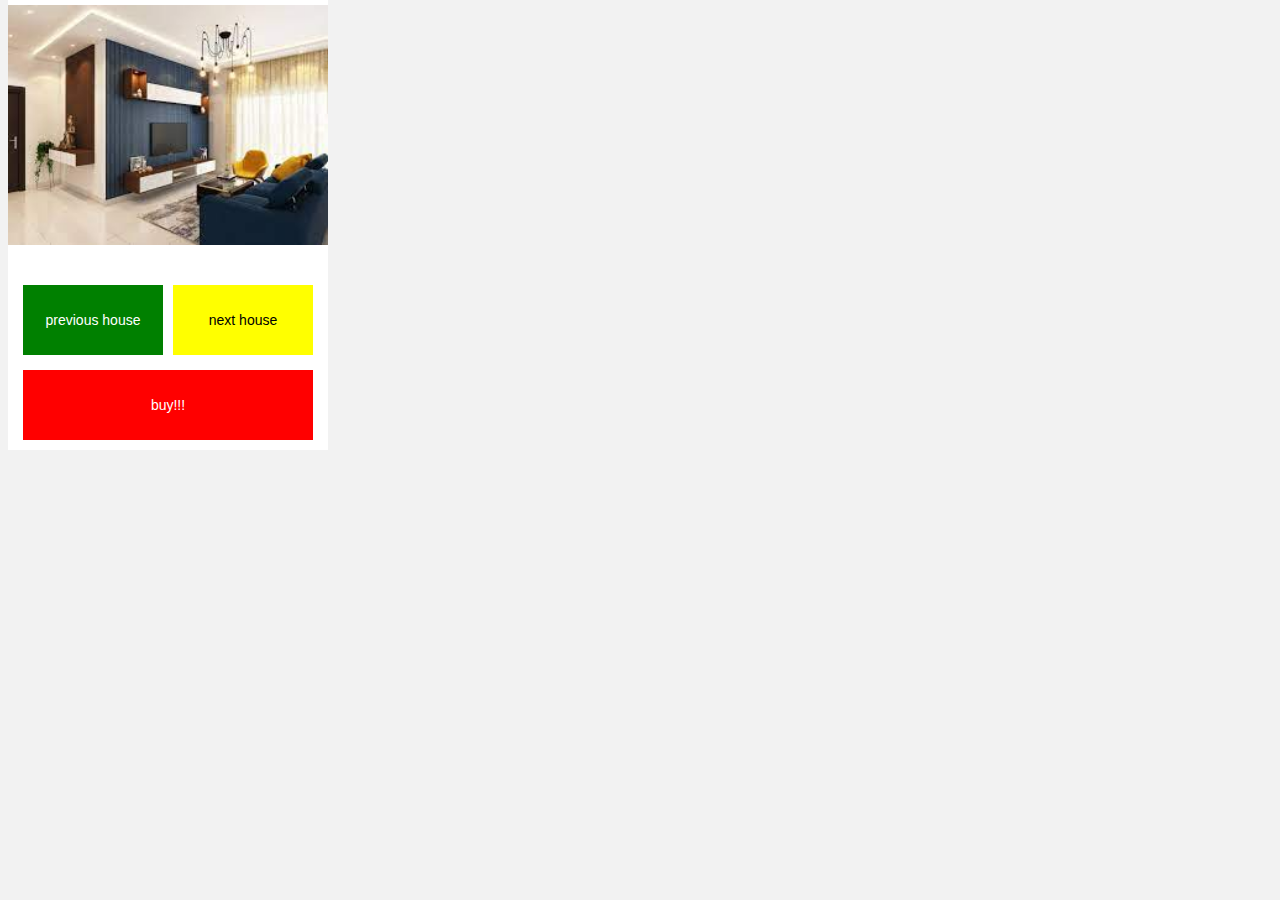
==== applab-intro/index.html @ 38f41762 "temp" ====
<html>
  <head>
    <title>my-app</title>
    <meta charset="utf-8" />
    <meta name="viewport" content="width=device-width, initial-scale=1">
    <link rel="preload" href="applab/fontawesome-webfont.woff2" as="font">
    <script src="https://code.jquery.com/jquery-1.12.1.min.js"></script>
    <script>
      function setExportConfig(config) { window.EXPORT_OPTIONS = config; }
    </script>
    <script src="https://studio.code.org/projects/applab/wfHiP-EabQRfFPbTSCujyqYEzjiAY7QvDiDuozfQ0R0/export_config?script_call=setExportConfig"></script>
    <script src="applab/applab-api.js"></script>
    <script src="https://www.google.com/jsapi"></script>
    <link rel="stylesheet" href="applab/applab.css">
    <link rel="stylesheet" href="style.css">
  </head>
  <body>
    <div id="divApplab" class="appModern running" tabindex="1" style="width: 320px; height: 450px; display: block;"><div class="screen" tabindex="1" data-theme="classic" id="screen3" style="display: block; height: 450px; width: 320px; left: 0px; top: 0px; position: absolute; z-index: 0; background-color: rgb(255, 255, 255);"><img src="assets/download-4.jpg" data-canonical-image-url="assets/download-4.jpg" data-image-type="file" data-object-fit="contain" id="image1" style="height: 250px; width: 320px; border-style: solid; border-width: 0px; border-color: rgb(0, 0, 0); border-radius: 0px; position: absolute; left: -2.22045e-16px; top: 0px; margin: 0px; object-fit: contain; font-family: &quot;object-fit: contain;&quot;;"><button id="buttonLeft3" style="padding: 0px; margin: 0px; border-style: solid; height: 70px; width: 140px; background-color: green; color: rgb(255, 255, 255); border-color: rgb(0, 0, 0); border-radius: 0px; border-width: 0px; font-family: &quot;Comic Sans MS&quot;, cursive, sans-serif; font-size: 14px; position: absolute; left: 15px; top: 285px;">previous house</button><button id="buttonRight3" style="padding: 0px; margin: 0px; border-style: solid; height: 70px; width: 140px; background-color: yellow; color: black; border-color: rgb(0, 0, 0); border-radius: 0px; border-width: 0px; font-family: &quot;Comic Sans MS&quot;, cursive, sans-serif; font-size: 14px; position: absolute; left: 165px; top: 285px;">next house</button><button id="buttonSuccess3" style="padding: 0px; margin: 0px; border-style: solid; height: 70px; width: 290px; background-color: red; color: rgb(255, 255, 255); border-color: rgb(0, 0, 0); border-radius: 0px; border-width: 0px; font-family: &quot;Comic Sans MS&quot;, cursive, sans-serif; font-size: 14px; position: absolute; left: 15px; top: 370px;">buy!!!</button></div><div class="screen" tabindex="1" data-theme="classic" id="screensuccess" style="height: 450px; width: 320px; left: 0px; top: 0px; position: absolute; z-index: 0; background-color: rgb(255, 255, 255); display: none;"><label style="margin: 0px; line-height: 1; overflow: hidden; overflow-wrap: break-word; max-width: 320px; border-style: solid; text-rendering: optimizespeed; color: rgb(51, 51, 51); background-color: rgba(0, 0, 0, 0); border-color: rgb(153, 153, 153); border-radius: 0px; border-width: 0px; font-family: &quot;Comic Sans MS&quot;, cursive, sans-serif; padding: 2px; width: 300px; height: 220px; position: absolute; left: 15px; top: 85px; font-size: 100px;" id="label1">nice house</label><label style="margin: 0px; line-height: 1; overflow: hidden; overflow-wrap: break-word; max-width: 320px; border-style: solid; text-rendering: optimizespeed; color: rgb(51, 51, 51); background-color: rgba(0, 0, 0, 0); border-color: rgb(153, 153, 153); border-radius: 0px; border-width: 0px; font-family: &quot;Comic Sans MS&quot;, cursive, sans-serif; font-size: 14px; padding: 2px; width: 150px; height: 20px; position: absolute; left: 25px; top: 305px;" id="label2">pls pay 100000 dollars</label><button id="buttonRestart" style="padding: 0px; margin: 0px; border-style: solid; height: 40px; width: 115px; background-color: white; color: grey; border-color: rgb(0, 0, 0); border-radius: 0px; border-width: 0px; font-family: &quot;Comic Sans MS&quot;, cursive, sans-serif; position: absolute; left: 25px; top: 360px; text-align: center; font-size: 10px;">try again</button></div><div class="screen" tabindex="1" data-theme="classic" id="screen1" style="display: none; height: 450px; width: 320px; left: 0px; top: 0px; position: absolute; z-index: 0; background-color: rgb(255, 255, 255);"><img src="assets/download-3.jpg" data-canonical-image-url="assets/download-3.jpg" data-image-type="file" data-object-fit="contain" id="image2" style="height: 250px; width: 320px; border-style: solid; border-width: 0px; border-color: rgb(0, 0, 0); border-radius: 0px; position: absolute; left: -2.22045e-16px; top: 0px; margin: 0px; object-fit: contain; font-family: &quot;object-fit: contain;&quot;;"><button id="buttonLeftt1" style="padding: 0px; margin: 0px; border-style: solid; height: 70px; width: 140px; background-color: green; color: rgb(255, 255, 255); border-color: rgb(0, 0, 0); border-radius: 0px; border-width: 0px; font-family: &quot;Comic Sans MS&quot;, cursive, sans-serif; font-size: 14px; position: absolute; left: 15px; top: 285px;">previous house</button><button id="buttonRightt1" style="padding: 0px; margin: 0px; border-style: solid; height: 70px; width: 140px; background-color: yellow; color: black; border-color: rgb(0, 0, 0); border-radius: 0px; border-width: 0px; font-family: &quot;Comic Sans MS&quot;, cursive, sans-serif; font-size: 14px; position: absolute; left: 165px; top: 285px;">next house</button><button id="buttonSuccess2" style="padding: 0px; margin: 0px; border-style: solid; height: 70px; width: 290px; background-color: red; color: rgb(255, 255, 255); border-color: rgb(0, 0, 0); border-radius: 0px; border-width: 0px; font-family: &quot;Comic Sans MS&quot;, cursive, sans-serif; font-size: 14px; position: absolute; left: 15px; top: 370px;">buy!!!</button></div><div class="screen" tabindex="1" data-theme="classic" id="screen2" style="display: none; height: 450px; width: 320px; left: 0px; top: 0px; position: absolute; z-index: 0; background-color: rgb(255, 255, 255);"><img src="assets/download-3.jpg" data-canonical-image-url="assets/download-3.jpg" data-image-type="file" data-object-fit="contain" id="image3" style="height: 250px; width: 320px; border-style: solid; border-width: 0px; border-color: rgb(0, 0, 0); border-radius: 0px; position: absolute; left: -2.22045e-16px; top: 0px; margin: 0px; object-fit: contain; font-family: &quot;object-fit: contain;&quot;;"><button id="buttonLeft2" style="padding: 0px; margin: 0px; border-style: solid; height: 70px; width: 140px; background-color: green; color: rgb(255, 255, 255); border-color: rgb(0, 0, 0); border-radius: 0px; border-width: 0px; font-family: &quot;Comic Sans MS&quot;, cursive, sans-serif; font-size: 14px; position: absolute; left: 15px; top: 285px;">previous house</button><button id="buttonRight2" style="padding: 0px; margin: 0px; border-style: solid; height: 70px; width: 140px; background-color: yellow; color: black; border-color: rgb(0, 0, 0); border-radius: 0px; border-width: 0px; font-family: &quot;Comic Sans MS&quot;, cursive, sans-serif; font-size: 14px; position: absolute; left: 165px; top: 285px;">next house</button><button id="buttonSuccess1" style="padding: 0px; margin: 0px; border-style: solid; height: 70px; width: 290px; background-color: red; color: rgb(255, 255, 255); border-color: rgb(0, 0, 0); border-radius: 0px; border-width: 0px; font-family: &quot;Comic Sans MS&quot;, cursive, sans-serif; font-size: 14px; position: absolute; left: 15px; top: 370px;">buy!!!</button></div></div>
  </body>
</html>
---- applab-intro/applab/applab.css ----
/* Style the vocab definitions generated by the Markdown Preprocessor */
span.vocab {
  text-decoration: underline;
}

/* Style the visual code blocks generated by Remark */
code.visual-block {
  border: none;
  box-shadow: inset -1px -1px 1px rgba(0, 0, 0, 0.5), inset 1px 1px 1px 0 rgba(255, 255, 255, 0.8);
  color: #000;
}

#ani-gif-preview-wrapper {
  vertical-align: top;
}

#ani-gif-preview {
  display: table-cell;
  background-size: 80px 60px;
  width: 80px;
  height: 60px;
  vertical-align: middle;
  text-align: center;
  border-radius: 12px;
}
#ani-gif-preview #play-button {
  clear: both;
  height: 40px;
  position: relative;
}

/* Place ani-gif next to text for column width 300px or wider. */
@media screen and (min-width: 1051px) {
  #prompt-table.with-ani-gif {
    margin-right: 80px;
    padding-right: 5px;
  }

  #ani-gif-preview-wrapper {
    position: absolute;
    right: 0;
    top: 0;
  }
}
#rotateContainer {
  display: none;
}
@media screen and (orientation: portrait) and (max-device-width: 900px) {
  #rotateContainer {
    display: block;
  }
}

.hide_toolbar_helper {
  position: fixed;
  top: 22px;
  left: 6%;
  color: #000;
  z-index: 1040;
  padding: 20px 40px 20px 20px;
  max-width: 40%;
  border-radius: 5px;
  background: #fff;
  border: 1px solid #000;
}
.hide_toolbar_helper em {
  font-size: 70%;
  font-family: inherit;
}
.hide_toolbar_helper p {
  font-size: 16px;
  margin-bottom: 0;
}

.hide_toolbar_helper:after,
.hide_toolbar_helper:before {
  bottom: 100%;
  left: 50%;
  border: solid transparent;
  content: " ";
  height: 0;
  width: 0;
  position: absolute;
  pointer-events: none;
}

.hide_toolbar_helper:after {
  border-color: rgba(255, 255, 255, 0);
  border-bottom-color: #fff;
  border-width: 20px;
  margin-left: -20px;
}

.hide_toolbar_helper:before {
  border-color: rgba(0, 0, 0, 0);
  border-bottom-color: #000;
  border-width: 21px;
  margin-left: -21px;
}

.blocklyHelp .blocklyText {
  text-anchor: middle;
  dominant-baseline: central;
}

.blocklyUnusedFrame {
  transition: opacity 2s;
  opacity: 0.8;
}

/*
Google Blockly moves dragging blocks to a separate SVG called the block drag
surface. When you drag a block over the toolbox area, we want the dragging
block to be on top of the toolbox. The toolbox has a z-index of 70.
*/
.blocklyBlockDragSurface {
  z-index: 80;
}

@keyframes wiggle {
  0% {
    transform: rotate(0deg);
  }
  25% {
    transform: rotate(-20deg);
  }
  75% {
    transform: rotate(20deg);
  }
  100% {
    transform: rotate(0deg);
  }
}
.animate-hint {
  animation-name: wiggle;
  animation-duration: 200ms;
  transform-origin: 50% 50%;
  animation-iteration-count: 3;
}

body {
  font-family: "Gotham 4r", sans-serif, sans-serif;
  font-weight: normal;
  background-color: #f2f2f2;
  font-weight: normal;
  margin-top: 0;
}

h1 {
  font-family: "Gotham 7r", sans-serif, sans-serif;
  font-weight: normal;
  font-size: 140%;
}

h2 {
  font-family: "Gotham 5r", sans-serif, sans-serif;
  font-weight: normal;
}

a {
  color: #0596ce;
}
a:hover {
  color: #0596ce;
  background: none;
}

strong {
  font-family: "Gotham 7r", sans-serif, sans-serif;
  font-weight: normal;
}

em {
  font-family: "Gotham 4i", sans-serif, sans-serif;
  font-style: normal;
}

strong em,
em strong {
  font-family: "Gotham 7i", sans-serif;
}

.clear {
  clear: both;
}

html[dir=rtl] #visualizationColumn {
  right: 0;
}

#visualizationColumn {
  position: relative;
  top: 0;
  left: 0;
  overflow: visible;
}

#visualizationColumn.pin_bottom {
  position: absolute;
  bottom: 0;
}
#visualizationColumn.pin_bottom #belowVisualization {
  position: absolute;
  overflow: auto;
}

.no-focus-outline:focus:not(:focus-visible) {
  outline: none;
}

div.droplet-palette-group-header {
  font-family: "Gotham 4r", sans-serif, sans-serif;
  font-weight: normal;
  line-height: 24px;
}

div.droplet-palette-header-row {
  height: 24px;
}

div.droplet-palette-group-header:active {
  color: #000;
}

div.droplet-palette-group-header-selected {
  font-weight: 400;
  color: #000;
}

div.droplet-palette-group-header.yellow {
  border-left: 10px solid #fff176;
}

div.droplet-palette-group-header-selected.yellow {
  background-color: #fff176;
}

div.droplet-palette-group-header.red {
  border-left: 10px solid #f78183;
}

div.droplet-palette-group-header-selected.red {
  background-color: #f78183;
}

div.droplet-palette-group-header.cyan {
  border-left: 10px solid #4dd0e1;
}

div.droplet-palette-group-header-selected.cyan {
  background-color: #4dd0e1;
}

div.droplet-palette-group-header.pink {
  border-left: 10px solid #f57ac6;
}

div.droplet-palette-group-header-selected.pink {
  background-color: #f57ac6;
}

div.droplet-palette-group-header.lightgreen {
  border-left: 10px solid #d3e965;
}

div.droplet-palette-group-header-selected.lightgreen {
  background-color: #d3e965;
}

div.droplet-palette-group-header.purple {
  border-left: 10px solid #bb77c7;
}

div.droplet-palette-group-header-selected.purple {
  background-color: #bb77c7;
}

div.droplet-palette-group-header.blue {
  border-left: 10px solid #64b5f6;
}

div.droplet-palette-group-header-selected.blue {
  background-color: #64b5f6;
}

div.droplet-palette-group-header.green {
  border-left: 10px solid #68d995;
}

div.droplet-palette-group-header-selected.green {
  background-color: #68d995;
}

div.droplet-palette-group-header.orange {
  border-left: 10px solid #ffb74d;
}

div.droplet-palette-group-header-selected.orange {
  background-color: #ffb74d;
}

.droplet-wrapper-div {
  overflow: hidden;
  outline-style: none;
}

#show-code-button {
  background-color: #b9bf15;
  border-color: #b9bf15;
  padding: 2px 8px;
  margin: -5px 0 0 6px;
  font-size: small;
  color: white;
}
@media screen and (max-device-width: 540px) {
  #show-code-button {
    display: none;
  }
}

.share-code-spacer {
  clear: both;
  min-height: 25px;
}

button.arrow {
  border: 1px solid #ffa000;
  background-color: #ffa000;
  color: #fff;
  margin: 5px 0;
  margin-inline-end: 9px;
  display: none;
}

button.arrow > img {
  opacity: 1;
  vertical-align: text-bottom;
}

button.arrow:focus {
  outline-style: none;
}

button.arrow:disabled {
  border: 1px solid #c7c7c7;
  background-color: #c7c7c7;
}

#soft-buttons {
  display: inline-block;
  vertical-align: top;
  -webkit-touch-callout: none;
}
#soft-buttons.soft-buttons-compact {
  margin: 0;
}
#soft-buttons.soft-buttons-compact button {
  margin: 0;
  margin-inline-end: 4px;
}
#soft-buttons :last-child {
  margin-inline-end: 0;
}
@supports not (gap: 0 9px) {
  #soft-buttons {
    padding-inline-end: 9px;
  }
}

.soft-buttons-1 {
  display: table-cell;
  vertical-align: top;
}

.soft-buttons-2 {
  display: table-cell;
  vertical-align: top;
}

.soft-buttons-3 {
  display: table-cell;
  vertical-align: top;
}

.soft-buttons-4 {
  display: table-cell;
  vertical-align: top;
}

/* Set z-index to one here so that .droplet-dropdown (z-index 500) appears in front of
 * other droplet elements, but behind anything with z-index > 1 outside of #codeTextbox,
 * such as dialogs. */
#codeTextbox {
  position: absolute;
  left: 0;
  right: 0;
  top: 30px;
  bottom: 0;
  font-size: 14px;
  min-height: calc(50% - 16px) !important;
  direction: ltr;
  z-index: 1;
}

#codeTextbox.pin_bottom {
  border: 1px solid #ddd;
}

html[dir=rtl] .editor-column {
  right: 400px;
}

.editor-column {
  left: 400px;
}

#codeWorkspace.pin_bottom {
  border: none;
  border-top: 1px solid #ddd;
}

#codeWorkspace.readonly .blocklySvg,
#codeWorkspace.readonly .droplet-main-scroller,
#codeWorkspace.readonly .ace_scroller,
#codeWorkspace.dimmed .blocklySvg,
#codeWorkspace.dimmed .droplet-main-scroller,
#codeWorkspace.dimmed .ace_scroller,
.libraryCodeViewerContainer .blocklySvg,
.libraryCodeViewerContainer .droplet-main-scroller,
.libraryCodeViewerContainer .ace_scroller {
  background-color: rgba(0, 0, 0, 0.1);
}

.ace-chrome .ace_marker-layer .ace_error {
  background: rgb(232, 47, 25);
}

.ace_marker-layer .ace_error {
  position: absolute;
  z-index: 3;
}

.ace_gutter-cell.ace_breakpoint,
.droplet-gutter-line.droplet_breakpoint {
  background-image: url("assets/blockly/media/common_images/gutterPause.png");
  background-size: 16px 16px;
  background-repeat: no-repeat;
  border-radius: 15px 0 0 15px;
  background-color: rgba(0, 0, 255, 0.5);
  color: white;
}

.droplet-gutter-line.droplet_breakpoint {
  background-position: 4px 4px;
}

.ace_gutter-cell.ace_error,
.droplet-gutter-line.droplet_error {
  background-image: url("assets/blockly/media/common_images/gutterError.png");
  background-size: 16px 16px;
  background-repeat: no-repeat;
}

.droplet-gutter-line.droplet_error,
.droplet-gutter-line.droplet_warning {
  background-position: 2px center;
}

.ace_gutter-cell.ace_warning,
.droplet-gutter-line.droplet_warning {
  background-image: url("assets/blockly/media/common_images/gutterWarn.png");
  background-size: 16px 16px;
  background-repeat: no-repeat;
}

.ace_gutter-cell.ace_error,
.ace_gutter-cell.ace_warning {
  background-position: 2px 0;
}

.droplet-gutter-line.droplet_warning {
  background-position: 2px 2px;
}

#visualizationResizeBar {
  position: absolute;
  top: 0;
  bottom: 0;
  width: 15px;
  left: 400px;
  cursor: ew-resize;
  text-align: center;
  color: #c6cacd;
  font-size: 24px;
  line-height: 400px;
}

html[dir=rtl] div#visualizationResizeBar {
  right: 400px;
}

#visualization {
  position: relative;
  height: 400px;
  margin-bottom: 5px;
}

.karel-counter-text {
  text-anchor: end;
  font-size: 16px;
  font-family: Verdana, Geneva, sans-serif;
  font-weight: bold;
  fill: white;
  stroke: black;
  stroke-width: 1;
  cursor: default;
}
html[dir=RTL] .karel-counter-text {
  text-anchor: start;
}

.karel-counter-text.paint {
  font-size: 33px;
  stroke-width: 2;
}

/* Shrink the visualization area on small displays. */
#visualization.responsive > * {
  -webkit-transform-origin: 0 0;
  -ms-transform-origin: 0 0;
  transform-origin: 0 0;
}
html[dir=RTL] #visualization.responsive > * {
  -webkit-transform-origin: 100% 0;
  -ms-transform-origin: 100% 0;
  transform-origin: 100% 0;
}

#studio-dpad-container.responsive > * {
  -webkit-transform-origin: 0 0;
  -ms-transform-origin: 0 0;
  transform-origin: 0 0;
}
html[dir=RTL] #studio-dpad-container.responsive > * {
  -webkit-transform-origin: 100% 0;
  -ms-transform-origin: 100% 0;
  transform-origin: 100% 0;
}

/* Make buttons, videos, etc. clickable. Otherwise, the scaled svg/canvas
 * obscures clicks on its original, unscaled position.  */
#belowVisualization {
  z-index: 1;
  position: relative;
}

@media screen and (min-width: 1101px) and (max-width: 1150px), screen and (min-height: 801px) and (max-height: 900px) {
  #visualization.responsive {
    max-height: 350px;
    max-width: 350px;
  }

  #visualizationColumn.responsive {
    max-width: 350px;
  }

  .small-footer-base.responsive {
    max-width: 350px;
  }

  .editor-column {
    left: 350px;
  }

  html[dir=rtl] .editor-column {
    right: 350px;
  }

  html[dir=rtl] body.readonly .editor-column {
    right: 0;
  }

  div#visualizationResizeBar {
    left: 350px;
    line-height: 350px;
  }

  html[dir=rtl] div#visualizationResizeBar {
    right: 350px;
  }

  #visualization.responsive > * {
    -webkit-transform: scale(0.875);
    -ms-transform: scale(0.875);
    transform: scale(0.875);
  }

  #studio-dpad-container.responsive > * {
    -webkit-transform: scale(0.875);
    -ms-transform: scale(0.875);
    transform: scale(0.875);
  }

  .karel-counter-text {
    font-size: 20px;
    stroke-width: 1.2px;
  }
}
@media screen and (min-width: 1051px) and (max-width: 1100px), screen and (min-height: 701px) and (max-height: 800px) {
  #visualization.responsive {
    max-height: 300px;
    max-width: 300px;
  }

  #visualizationColumn.responsive {
    max-width: 300px;
  }

  .small-footer-base.responsive {
    max-width: 300px;
  }

  .editor-column {
    left: 300px;
  }

  html[dir=rtl] .editor-column {
    right: 300px;
  }

  html[dir=rtl] body.readonly .editor-column {
    right: 0;
  }

  div#visualizationResizeBar {
    left: 300px;
    line-height: 300px;
  }

  html[dir=rtl] div#visualizationResizeBar {
    right: 300px;
  }

  #visualization.responsive > * {
    -webkit-transform: scale(0.75);
    -ms-transform: scale(0.75);
    transform: scale(0.75);
  }

  #studio-dpad-container.responsive > * {
    -webkit-transform: scale(0.75);
    -ms-transform: scale(0.75);
    transform: scale(0.75);
  }

  .karel-counter-text {
    font-size: 24px;
    stroke-width: 1.4px;
  }
}
@media screen and (min-width: 1001px) and (max-width: 1050px), screen and (min-height: 601px) and (max-height: 700px) {
  #visualization.responsive {
    max-height: 250px;
    max-width: 250px;
  }

  #visualizationColumn.responsive {
    max-width: 250px;
  }

  .small-footer-base.responsive {
    max-width: 250px;
  }

  .editor-column {
    left: 250px;
  }

  html[dir=rtl] .editor-column {
    right: 250px;
  }

  html[dir=rtl] body.readonly .editor-column {
    right: 0;
  }

  div#visualizationResizeBar {
    left: 250px;
    line-height: 250px;
  }

  html[dir=rtl] div#visualizationResizeBar {
    right: 250px;
  }

  #visualization.responsive > * {
    -webkit-transform: scale(0.625);
    -ms-transform: scale(0.625);
    transform: scale(0.625);
  }

  #studio-dpad-container.responsive > * {
    -webkit-transform: scale(0.625);
    -ms-transform: scale(0.625);
    transform: scale(0.625);
  }

  .karel-counter-text {
    font-size: 28px;
    stroke-width: 1.6px;
  }
}
@media screen and (max-width: 1000px), screen and (max-height: 600px) {
  #visualization.responsive {
    max-height: 200px;
    max-width: 200px;
  }

  #visualizationColumn.responsive {
    max-width: 200px;
  }

  .small-footer-base.responsive {
    max-width: 200px;
  }

  .editor-column {
    left: 200px;
  }

  html[dir=rtl] .editor-column {
    right: 200px;
  }

  html[dir=rtl] body.readonly .editor-column {
    right: 0;
  }

  div#visualizationResizeBar {
    left: 200px;
    line-height: 200px;
  }

  html[dir=rtl] div#visualizationResizeBar {
    right: 200px;
  }

  #visualization.responsive > * {
    -webkit-transform: scale(0.5);
    -ms-transform: scale(0.5);
    transform: scale(0.5);
  }

  #studio-dpad-container.responsive > * {
    -webkit-transform: scale(0.5);
    -ms-transform: scale(0.5);
    transform: scale(0.5);
  }

  .karel-counter-text {
    font-size: 32px;
    stroke-width: 2px;
  }

  #soft-buttons {
    margin: 5px 0 0 0;
  }
  #soft-buttons button {
    margin: 0 4px 0 0;
  }

  .small-footer-base.responsive small {
    float: left;
  }
}
/* Buttons */
button,
label.img-upload {
  margin: 5px;
  padding: 10px;
  border-radius: 4px;
  border: 1px solid #ddd;
  font-size: large;
  background-color: #eee;
  color: #000;
}

button.launch {
  border: 1px solid #ffa400;
  background-color: #ffa400;
  color: #fff;
  font-size: large;
  min-width: 96px;
  margin-left: 0;
  margin-right: 10px;
  /* Can't use "text-align: start" due to IE. */
  text-align: left;
}

button.launch[disabled] {
  pointer-events: none;
}

html[dir=RTL] button.launch {
  text-align: right;
}

button.launch > img {
  opacity: 1;
  vertical-align: text-bottom;
}

button.blocklyLaunch {
  display: inline-block;
  border: 1px solid #ffa400;
  background-color: #ffa400;
  padding: 7px 10px 7px 6px;
  /* Can't use "text-align: start" due to IE. */
  text-align: left;
}
button.blocklyLaunch.hide {
  display: none;
}
@media screen and (min-width: 1051px) {
  button.blocklyLaunch {
    min-width: 111px;
  }
}
button.blocklyLaunch img {
  float: left;
  margin-top: 0;
  margin-left: 6px;
}
button.blocklyLaunch div {
  text-align: left;
  margin-top: 3px;
  margin-right: 4px;
  float: right;
  padding: 0;
  margin-left: 6px;
}
@media screen and (min-width: 1051px) {
  button.blocklyLaunch div {
    min-width: 45px;
  }
}
html[dir=RTL] button.blocklyLaunch {
  margin-right: 0;
}
button.blocklyLaunch#resetButton {
  border: 1px solid #0094ca;
  background-color: #0094ca;
}
button.blocklyLaunch.hideText {
  width: 42px;
  height: 42px;
  min-width: 0;
  padding: 7px;
}
button.blocklyLaunch.hideText img {
  margin-left: 2px;
  margin-top: -2px;
}

button.share {
  border: 1px solid #ffa000;
  background-color: #ffa000;
  color: #fff;
  margin-left: 0;
  margin-right: 0;
}

button.share:focus {
  outline-style: none;
}

button:hover > img {
  opacity: 1;
}

button:active {
  border: 1px solid #888 !important;
}

button:hover {
  box-shadow: 2px 2px 5px rgba(0, 0, 0, 0.3);
}

button.disabled,
button[disabled=disabled],
button:disabled {
  border: 1px solid #c7c7c7;
  background-color: #c7c7c7;
  box-shadow: none;
}
button.disabled:hover,
button[disabled=disabled]:hover,
button:disabled:hover {
  box-shadow: none;
}

button.disabled:hover > img {
  opacity: 0.6;
}

button.disabled {
  display: none;
}

button.notext {
  font-size: 10%;
}

label.img-upload {
  display: inline-block;
  vertical-align: middle;
}

input[type=radio] {
  margin-left: 40px;
  margin-right: 10px;
}

@media screen and (max-width: 1050px) {
  #stepButton {
    min-width: 0;
  }
}
#learn h1 {
  margin: 20px 0 0 0;
}
#learn img {
  margin-bottom: 5px;
}
#learn a {
  display: block;
}

#make-your-own-button {
  margin: 5px 0 5px 0;
}

#open-workspace {
  margin: 5px 0 5px 0;
}

#gameButtons {
  position: relative;
  margin-bottom: 10px;
  width: 100%;
  text-align: justify;
  -ms-text-justify: distribute-all-lines;
  text-justify: distribute-all-lines;
  display: flex;
  flex-wrap: wrap;
  justify-content: space-between;
  gap: 0 9px;
}

#gameButtons:after {
  content: "";
  display: inline-block;
  width: 100%;
  height: 0;
  font-size: 0;
  line-height: 0;
}

#slider-cell {
  display: inline-block;
  vertical-align: top;
  touch-action: none;
  -ms-touch-action: none;
}

#slider {
  display: inline-block;
  vertical-align: middle;
}

#spinner {
  display: inline-block;
  vertical-align: middle;
}

/* Dialogs */
#help {
  padding: 0 10px;
  display: none;
}

#dialog {
  visibility: hidden;
  background-color: #fff;
  color: #000;
  border: 1px solid #000;
  position: absolute;
  border-radius: 8px;
  box-shadow: 5px 5px 5px rgba(0, 0, 0, 0.3);
  padding: 10px;
  z-index: 20000;
}

#dialogBorder {
  visibility: hidden;
  position: absolute;
  background-color: #fff;
  color: #000;
  border-radius: 6px;
  box-shadow: 5px 5px 5px rgba(0, 0, 0, 0.3);
}

#dialogShadow {
  height: 100%;
  width: auto;
  visibility: hidden;
  position: fixed;
  top: 0;
  left: 0;
  background-color: #000;
  opacity: 0.3;
  z-index: 1;
}

.dialogAnimate {
  transition-property: width height left top opacity;
  transition-duration: 0.2s;
  transition-timing-function: linear;
}

.dialogHiddenContent {
  visibility: hidden;
  position: absolute;
  top: 0;
  left: 0;
  z-index: -1;
}

#dialog button {
  min-width: 4em;
}

.feedback {
  font-size: 30px;
  margin: 20px 0 20px 0;
  line-height: 28px;
  color: #7e5ba0;
  font-family: "Gotham 7r", sans-serif;
  font-weight: normal;
}

#show-code {
  margin-bottom: 5px;
}

#hint {
  color: #fff;
  padding: 5px 1em;
  font-size: large;
}

#puzzleRatingButtons hr {
  border-top: 2px solid #ccc;
}
#puzzleRatingButtons p {
  float: left;
  font-size: 16px;
  color: #949ca2;
  margin-right: 10px;
}
html[dir=rtl] #puzzleRatingButtons p {
  float: right;
  margin-right: 0;
  margin-left: 10px;
}
#puzzleRatingButtons svg {
  pointer-events: none;
}
#puzzleRatingButtons .puzzle-rating-btn {
  fill: #949ca2;
  padding: 0 5px;
  cursor: pointer;
  display: inline-block;
}
#puzzleRatingButtons .puzzle-rating-btn#like:hover {
  fill: #333;
}
#puzzleRatingButtons .puzzle-rating-btn#like.enabled {
  fill: #ff3014;
}
#puzzleRatingButtons .puzzle-rating-btn#like.enabled:hover {
  fill: #d62911;
}
#puzzleRatingButtons .puzzle-rating-btn#dislike:hover {
  fill: #4d4d4d;
}
#puzzleRatingButtons .puzzle-rating-btn#dislike.enabled {
  fill: #0094ca;
}
#puzzleRatingButtons .puzzle-rating-btn#dislike.enabled:hover {
  fill: #00647f;
}

/* Instructions. Not netsim-bubbles are styled in JSX */
#bubble.netsim-bubble {
  color: #000;
  margin-bottom: 10px;
  position: relative;
  cursor: pointer;
}

#prompt-table {
  display: inline-block;
  vertical-align: top;
}

.prompt-icon-cell {
  vertical-align: top;
  text-align: center;
  width: 50px;
  padding-right: 10px;
  height: auto;
  /* authored hints */
}
.prompt-icon-cell.authored_hints {
  width: 80px;
}
.prompt-icon-cell.authored_hints #prompt-icon {
  padding-top: 20px;
}
.prompt-icon-cell.authored_hints #lightbulb {
  position: absolute;
  left: 40px;
}

html[dir=RTL] .prompt-icon-cell {
  padding-right: 0;
  padding-left: 10px;
}
html[dir=RTL] .prompt-icon-cell.authored_hints #lightbulb {
  right: 40px;
  left: auto;
}

.qtip.cdo-qtips.qtip-authored-hint .qtip-content {
  font-family: "Gotham 4r", sans-serif;
  padding: 10px 10px 0 10px;
  color: #5b6770;
}
.qtip.cdo-qtips.qtip-authored-hint .qtip-content h3 {
  margin-top: 0;
  font-family: "Gotham 7r", sans-serif;
  font-weight: normal;
  font-size: 18px;
  line-height: 20px;
}

#prompt-cell {
  vertical-align: top;
}

#prompt2 {
  font-size: 12px;
  color: #5b6770;
}

.authored-hints h1,
.authored-hints p,
.authored-hints pre {
  color: #5b6770;
  font-size: 18px;
  line-height: 20px;
}
.authored-hints #hint-button {
  margin-left: 35px;
}
.authored-hints ol {
  counter-reset: list;
  margin: 0 0 35px 35px;
}
.authored-hints ol li {
  list-style: none;
  position: relative;
}
.authored-hints ol li:before {
  content: counter(list, decimal) ") ";
  counter-increment: list;
  position: absolute;
  left: -35px;
  font-size: 18px;
}

.workspace-header {
  text-align: center;
  white-space: nowrap;
  overflow-x: hidden;
  height: 30px;
  color: white;
  /* We don't want some of these styles to affect modal content. */
}
.workspace-header .workspace-header-clickable:hover {
  cursor: pointer;
  color: #ffb81d;
}
.workspace-header span {
  line-height: 30px;
}
.workspace-header .fa {
  font-size: 18px;
}
.workspace-header .ml-modal span {
  line-height: 12px;
}
.workspace-header .ml-modal .fa {
  font-size: 12px;
}
.workspace-header.is-running {
  background-color: #cfc9de;
  color: #4d575f;
}

.workspace-header-button {
  cursor: pointer;
  float: right;
  overflow: hidden;
  background-color: #a69bc1;
  margin-top: 3px;
  margin-bottom: 3px;
  margin-right: 3px;
  margin-left: 0;
  height: 24px;
  border-radius: 4px;
  font-family: "Gotham 5r", sans-serif;
}
.workspace-header-button:hover {
  background-color: #0094ca;
}
.workspace-header-button span {
  padding: 0 12px;
  line-height: 24px;
}
.workspace-header-button .fa {
  line-height: 24px;
  padding-right: 8px;
  font-size: 15px;
}

#versions-header {
  display: none;
}

#design-headers {
  height: 30px;
  overflow-y: hidden;
  -webkit-user-select: none;
  -moz-user-select: none;
  -ms-user-select: none;
  user-select: none;
}

#headers #show-toolbox-icon,
#headers #hide-toolbox-icon,
.purple-header #show-toolbox-icon,
.purple-header #hide-toolbox-icon {
  position: absolute;
  top: 0;
  left: 8px;
  line-height: 30px;
  color: #cfc9de;
  cursor: pointer;
}
#headers #show-toolbox-icon:hover.fa,
#headers #hide-toolbox-icon:hover.fa,
.purple-header #show-toolbox-icon:hover.fa,
.purple-header #hide-toolbox-icon:hover.fa {
  color: #fff;
}
#headers #hide-toolbox-icon,
.purple-header #hide-toolbox-icon {
  -moz-transform: scale(-1, 1);
  -webkit-transform: scale(-1, 1);
  -o-transform: scale(-1, 1);
  -ms-transform: scale(-1, 1);
  transform: scale(-1, 1);
}
#headers #toolbox-header,
.purple-header #toolbox-header {
  width: 270px;
  border-right: 1px solid gray;
  float: left;
}
#headers #show-toolbox-header,
.purple-header #show-toolbox-header {
  border: 0;
  float: left;
  padding: 0 10px;
  cursor: pointer;
}
#headers #show-toolbox-header #show-toolbox-click-target:hover .fa,
.purple-header #show-toolbox-header #show-toolbox-click-target:hover .fa {
  color: #fff;
}
#headers #show-toolbox-header > span,
.purple-header #show-toolbox-header > span {
  margin: auto auto auto 18px;
}
#headers #blockCounter,
#headers #blockUsed,
.purple-header #blockCounter,
.purple-header #blockUsed {
  display: inline-block;
}
#headers #clear-puzzle-header:hover,
.purple-header #clear-puzzle-header:hover {
  background-color: #c00;
}
#headers .block-counter-overflow,
.purple-header .block-counter-overflow {
  color: #ffb81d;
}
#headers.is-running .block-counter-overflow,
.purple-header.is-running .block-counter-overflow {
  color: #ff8600;
}

#headers[dir=rtl] div {
  margin-right: 0;
}
#headers[dir=rtl] #show-toolbox-icon,
#headers[dir=rtl] #hide-toolbox-icon {
  left: auto;
  right: 8px;
}
#headers[dir=rtl] #show-toolbox-icon {
  -moz-transform: scale(-1, 1);
  -webkit-transform: scale(-1, 1);
  -o-transform: scale(-1, 1);
  -ms-transform: scale(-1, 1);
  transform: scale(-1, 1);
}
#headers[dir=rtl] #hide-toolbox-icon {
  -moz-transform: none;
  -webkit-transform: none;
  -o-transform: none;
  -ms-transform: none;
  transform: none;
}
#headers[dir=rtl] #toolbox-header {
  border-right: 0;
  border-left: 1px solid gray;
  float: right;
}
#headers[dir=rtl] #show-toolbox-header {
  float: right;
}
#headers[dir=rtl] .workspace-header-button {
  margin-left: 3px;
  margin-right: 0;
  float: left;
}
#headers[dir=rtl] .workspace-header-button .fa {
  padding-right: 0;
  padding-left: 8px;
}
#headers[dir=rtl] .workspace-header-button .blocks-glyph {
  -moz-transform: scale(-1, 1);
  -webkit-transform: scale(-1, 1);
  -o-transform: scale(-1, 1);
  -ms-transform: scale(-1, 1);
  transform: scale(-1, 1);
  padding-right: 0;
  padding-left: 8px;
}
#headers[dir=rtl] .show-toolbox-label {
  margin-right: 20px;
}

#showVersionsModal {
  width: 700px;
  margin-left: -350px;
}
#showVersionsModal h1 {
  border-bottom: solid 1px;
}
#showVersionsModal p {
  font-size: 14px;
  margin: 0;
}
#showVersionsModal td {
  vertical-align: middle;
}
#showVersionsModal tr.highlight {
  background-color: #ebe8f1;
}
#showVersionsModal .template-level-warning {
  font-family: "Gotham 7r", sans-serif;
  color: #c00;
  line-height: normal;
  margin-top: 10px;
  margin-bottom: 16px;
}

.blocklyText,
.blocklyMenuText,
.blocklyTreeLabel,
.blocklyHtmlInput,
.blocklyIconMark,
.blocklyTooltipText,
.goog-menuitem-content {
  font-family: "Gotham 4r", sans-serif, sans-serif;
  font-weight: normal;
}

.blocklyRectangularDropdownMenu .goog-menuitem-highlight,
.blocklyRectangularDropdownMenu .goog-menuitem-hover {
  background-color: rgba(255, 255, 255, 0.35);
}
.blocklyRectangularDropdownMenu:not(.blocklyGridDropdownMenu) {
  border-color: rgb(84, 84, 84) !important;
}
.blocklyRectangularDropdownMenu.blocklyGridDropdownMenu {
  background-color: white !important;
  padding-top: 5px !important;
}
.blocklyRectangularDropdownMenu.blocklyGridDropdownMenu .goog-menuitem {
  display: inline-block;
  margin-left: 4px;
  margin-top: 4px;
}
.blocklyRectangularDropdownMenu.blocklyGridDropdownMenu .goog-menuitem-highlight,
.blocklyRectangularDropdownMenu.blocklyGridDropdownMenu .goog-menuitem-hover {
  margin: -4px -4px 0 0 !important;
}

.modal-content .show-code summary {
  color: #5b6770;
  font-family: "Gotham 5r", sans-serif;
}
.modal-content .show-code .generated-code-container {
  margin: 25px 10px 25px -80px;
}
html[dir=rtl] .modal-content .show-code .generated-code-container {
  margin: 25px -80px 25px 10px;
}
.modal-content.no-modal-icon .show-code .generated-code-container {
  margin-left: 0;
}

.generated-code-container {
  margin-top: 10px;
}
html[dir=rtl] .generated-code-container .generatedCodeMessage {
  text-align: right;
}
.generated-code-container .generatedCodeMessage p {
  font-size: 14px;
  line-height: inherit;
  color: #5b6770;
  margin-bottom: 10px;
}
.generated-code-container .generatedCodeMessage p a {
  font-family: "Gotham 7r", sans-serif;
  font-weight: normal;
  color: #7665a0;
}
.generated-code-container .generatedCodeMessage p a:hover {
  text-decoration: underline;
}
.generated-code-container .generatedCode {
  font-size: 14px;
  overflow: scroll;
  max-height: 400px;
}

.light-yellow-background {
  background-color: #fff7df;
}

.white-background {
  background-color: white;
}

.arrow-container {
  background-color: white !important;
}

.arrow-container.arrow-left {
  float: left;
}

.arrow-container.arrow-right {
  float: right;
}

.arrow-head,
.arrow-text {
  float: left;
  line-height: normal;
  margin-bottom: 25px;
  cursor: pointer;
}

.arrow-right .arrow-head {
  float: right;
}

.arrow-left .arrow-head {
  margin-right: -10px;
}

.arrow-left .arrow-text {
  border-radius: 0 8px 8px 0;
  padding: 10px 14px 10px 0;
  background-color: #babf33;
}

.arrow-right .arrow-text {
  margin-right: -10px;
  border-radius: 8px 0 0 8px;
  padding: 10px 0 10px 14px;
  background-color: #fb0;
}

.arrow-text {
  color: white;
  font-size: 35px;
  margin-top: 35px;
  height: 44px;
}

#again-button:not(.arrow-container) {
  background-color: #b9bf15;
  border: 1px solid #b9bf15;
  color: white;
  margin-left: 0;
  margin-right: 10px;
  text-align: center;
}

#continue-button:not(.arrow-container),
#confirm-button:not(.arrow-container) {
  background-color: #ffa400;
  border: 1px solid #ffa400;
  color: white;
  margin-left: 0;
  margin-right: 10px;
  text-align: center;
}

.hide {
  display: none;
}

.invisible {
  visibility: hidden;
}

.hide-source #visualization {
  display: inline-block;
}
.hide-source #belowVisualization {
  display: inline-block;
  vertical-align: top;
}
.hide-source #bubble {
  display: none;
}

#sharing {
  clear: both;
  margin-top: 25px;
  font-size: 18px;
  color: #5b6770;
}
#sharing .feedback-image {
  width: 180px;
  height: 180px;
  margin: 0;
  float: left;
  border: #c6cacd;
  border-style: solid;
}
html[dir=rtl] #sharing .feedback-image {
  float: right;
}
#sharing div {
  margin: 5px 0;
}
#sharing div.sharing-content {
  margin-left: 195px;
  margin-right: 25px;
}
#sharing div.sharing-content.no-image {
  margin-left: 0;
}
html[dir=rtl] #sharing div.sharing-content.no-image {
  margin-right: 0;
}
html[dir=rtl] #sharing div.sharing-content {
  margin-right: 195px;
  margin-left: 25px;
}
#sharing label {
  margin-top: 15px;
  font-size: 16px;
}
#sharing .social-buttons a,
#sharing .social-buttons a:hover,
#sharing .social-buttons a:link,
#sharing .social-buttons a:visited {
  background-color: transparent;
  text-decoration: none;
  color: white;
}
html[dir=rtl] #sharing .social-buttons {
  display: flex;
  flex-wrap: wrap;
  flex-direction: row-reverse;
  justify-content: flex-end;
}
#sharing button {
  background-color: #7665a0;
  color: white;
  font-size: 14px;
  min-width: 40px;
  text-align: center;
  margin: 2px 0;
}
#sharing button .disabled, #sharing button[disabled=disabled], #sharing button:disabled {
  border: 1px solid #7665a0;
  background-color: #c6cacd;
  box-shadow: none;
}
#sharing #send-to-phone {
  clear: both;
}
#sharing #send-to-phone-left {
  float: left;
  width: 65%;
  padding-right: 20px;
  box-sizing: border-box;
}
#sharing #send-to-phone-right {
  float: left;
  width: 35%;
  margin-bottom: 0;
}
#sharing #send-to-phone-qr-code {
  margin-bottom: 0;
}
#sharing button.saved-to-gallery {
  font-family: "Gotham 4i", sans-serif;
}
#sharing #sharing-input-container {
  overflow: hidden;
}
#sharing #sharing-input {
  margin: 0;
  width: calc(100% - 70px);
  padding: 10px;
  cursor: text;
}
#sharing #sharing-dialog-copy-button {
  margin-top: 1px;
  box-sizing: border-box;
}
#sharing .sharing-dialog-copy-button-shared {
  background-color: #a69bc1;
}
#sharing #copy-button {
  max-width: 100px;
}
#sharing #sharing-phone i.fa {
  font-size: 24px;
}
#sharing input#phone {
  height: 30px;
  padding: 5px;
  margin: 5px 0;
  font-size: 20px;
  width: 10em;
  font-family: sans-serif;
}
#sharing div#phone-charges {
  font-size: 10px;
  margin-top: 0;
  color: #c00;
}

.run26 {
  width: 26px;
  height: 26px;
  background: url("assets/blockly/media/common_images/shared-sprites-26x26.png") 0px 0px;
}

.reset26 {
  width: 26px;
  height: 26px;
  background: url("assets/blockly/media/common_images/shared-sprites-26x26.png") 0px 26px;
}

#stepButton {
  margin-right: 0;
  text-align: center;
}

#share-fail-explanation {
  font-size: 20px;
}

.share-fail-excerpt .generatedCode {
  font-size: 14px;
}

body.readonly {
  margin: 0;
  padding: 0;
  overflow: hidden;
  background-color: transparent;
}

body.readonly #codeWorkspace {
  position: absolute;
  top: 0;
  left: 0;
  margin: 0;
  padding: 0;
  overflow: hidden;
  height: 100%;
  width: 100%;
  border: none;
}

body.readonly #codeWorkspace > svg {
  background-color: transparent;
  border: none;
}

body.readonly.embed-block #codeWorkspace .userHidden {
  display: none;
}

.tooltip-example-link,
.tooltip-choose-link,
.tooltip-code-link {
  margin-top: 5px;
  float: right;
}

.tooltip-example-link > a:hover, .tooltip-example-link > a:link, .tooltip-example-link > a:active, .tooltip-example-link > a:visited,
.tooltip-choose-link > a:hover,
.tooltip-choose-link > a:link,
.tooltip-choose-link > a:active,
.tooltip-choose-link > a:visited,
.tooltip-code-link > a:hover,
.tooltip-code-link > a:link,
.tooltip-code-link > a:active,
.tooltip-code-link > a:visited {
  border-bottom: 3px solid #ffb81d;
  color: white;
  font-family: "Gotham 5r", sans-serif;
}

.tooltip-choose-link {
  float: left;
}

.function-name {
  font-family: "Source Code Pro", Monaco, "Bitstream Vera Sans Mono", "Lucida Console", Terminal, monospace;
  font-size: 16px;
  margin-top: 3px;
  margin-bottom: 7px;
}

.current-tooltip-parameter-name {
  border-bottom: 3px solid #ffb81d;
}

.droplet-block-tooltipster {
  border-radius: 14px;
  border: none;
  background: #0094ca;
  color: #fff;
  -webkit-box-shadow: 5px 5px 5px 0 rgba(0, 0, 0, 0.3);
  -moz-box-shadow: 5px 5px 5px 0 rgba(0, 0, 0, 0.3);
  box-shadow: 5px 5px 5px 0 rgba(0, 0, 0, 0.3);
}

.droplet-block-tooltipster .tooltipster-content {
  font-family: "Gotham 4r", sans-serif;
  font-size: 12px;
  line-height: 16px;
  padding: 8px 10px;
  overflow: hidden;
  font-weight: normal;
}

.droplet-hover-div {
  max-width: 100% !important;
}

.WireframeButtons_container {
  display: flex;
}

.WireframeButtons_containerLeft {
  flex: 1 1 372px;
  overflow: hidden;
  padding-top: 20px;
  padding-right: 20px;
}

.wrapper.withWireframeButtons {
  flex: 0 0 auto;
  margin-bottom: 0;
}

.WireframeButtons_containerRight {
  flex: 1 0 372px;
  overflow: hidden;
  padding-top: 20px;
  padding-right: 20px;
  text-align: right;
}

@media (max-width: 845px) {
  .WireframeButtons_containerRight {
    flex: 1 1 372px;
  }

  .WireframeButtons_containerLeft {
    flex: 1 1 auto;
  }
}
a.WireframeButtons_button {
  background-color: #7665a0;
  border-radius: 5px;
  color: #fff;
  cursor: pointer;
  font-size: 0.8em;
  line-height: 3;
  margin: 5px;
  padding: 8px;
  text-decoration: none;
  white-space: nowrap;
}

a.WireframeButtons_active {
  cursor: pointer;
  text-decoration: none;
  white-space: nowrap;
}

div.WireframeButtons_active {
  cursor: default;
  display: inline-block;
}

a.WireframeButtons_active,
div.WireframeButtons_active {
  background-color: #ebe8f1;
  border-radius: 5px;
  color: #4d575f;
  font-size: 0.8em;
  line-height: 3em;
  margin: 5px;
  padding: 8px;
}

#visualizationColumn.wireframeShare {
  background: url("assets/blockly/media/common_images/phone_wireframe.png") center center no-repeat;
  background-size: 432px 757px;
}

@media screen and (max-height: 780px) {
  .legacy-share-view div#visualizationColumn.wireframeShare {
    width: 402px !important;
    height: 602px !important;
    background-size: 402px 602px;
  }
  .legacy-share-view div#visualizationColumn.wireframeShare div#phoneFrameScreen {
    border-width: 1px;
    border-color: gray;
    top: 0;
    left: 0;
  }
}
.legacy-share-view {
  overflow: hidden;
}
.legacy-share-view.legacy-share-view-mobile {
  position: fixed;
}
.legacy-share-view #belowVisualization,
.legacy-share-view .hide-source #belowVisualization {
  display: none;
}
.legacy-share-view #visualizationColumn {
  margin: 0 auto;
}
.legacy-share-view #visualizationColumn #phoneFrameScreen {
  overflow: hidden;
}
.legacy-share-view #visualizationColumn #phoneFrameScreen #visualizationContainer {
  display: inline-block;
}
.legacy-share-view #visualizationColumn #phoneFrameScreen #visualizationContainer #visualization {
  overflow: hidden;
}
.legacy-share-view #visualizationColumn.wireframeShare {
  width: 432px !important;
  height: 757px !important;
  margin: 0 auto;
  padding: 20px 0;
  overflow: hidden;
}
.legacy-share-view #visualizationColumn.wireframeShare #phoneFrameScreen {
  position: relative;
  top: 78px;
  left: 16px;
  border: solid thin #202b34;
  background-color: #202b34;
  width: 400px;
  height: 600px;
}
.legacy-share-view #gameButtons {
  width: auto;
  padding: 4px 5%;
}
.legacy-share-view #gameButtons #right-button-cell {
  display: none;
  /* don't show Finish button in share view */
}
.legacy-share-view #gameButtons #soft-buttons button {
  margin: 5px 1px;
}
.legacy-share-view .small-footer-base {
  left: 0;
  right: 0;
  width: auto !important;
}
.legacy-share-view #more-menu,
.legacy-share-view #copyright-flyout {
  border-top: solid thin #202b34;
  left: 0;
  right: 0;
  width: auto !important;
}
.legacy-share-view .full_container {
  padding: 0;
}
.legacy-share-view .admin {
  display: none;
}

.embedded_iframe #visualizationColumn.wireframeShare {
  padding: 0;
}

#manageAssetsModal {
  width: 800px;
  margin-left: -400px;
}#debugResizeBar {
  width: 100%;
  height: 13px;
  line-height: 13px;
  color: #c6cacd;
  font-size: 24px;
  text-align: center;
  cursor: ns-resize;
  white-space: nowrap;
}

#debug-buttons {
  display: inline;
  white-space: normal;
}

.debugger_button {
  border: 1px solid #0094ca;
  background-color: #0094ca;
  color: #fff;
  margin-left: 0;
  margin-right: 3px;
  padding: 3px 6px;
  font-size: 14px;
  min-width: 120px;
}
.debugger_button:disabled {
  cursor: not-allowed;
}
.debugger_button:disabled:active {
  border: none !important;
}

#continueButton {
  border-color: #ffa400;
  background-color: #ffa400;
}

.debugger_button:focus {
  outline-style: none;
}

.debugger_button > img {
  float: left;
  opacity: 1;
}

#debug-area {
  position: absolute;
  bottom: 0;
  height: 43px;
  left: 0;
  right: 0;
  z-index: 2;
  max-height: calc(50% - 16px) !important;
}

#codeTextbox.pin_bottom {
  bottom: 43px;
}

#debug-commands-header {
  width: 270px;
  float: left;
  border-right: 1px solid gray;
}
#debug-commands-header .fa {
  margin: 0 0.25em;
}

#watchersResizeBar {
  height: 100%;
  width: 13px;
  cursor: ew-resize;
  position: absolute;
  right: 193.5px;
  z-index: 1;
  top: 13px;
}

.debug-commands,
.debug-console,
.debug-watch {
  display: block;
  background-color: #fff;
  border: 1px solid #ddd;
  position: absolute;
  top: 43px;
  bottom: 0;
}

.debug-commands {
  left: 0;
  width: 270px;
  text-align: center;
}

.debug-watch {
  right: 0;
  width: 200px;
  overflow-y: scroll;
}
.debug-watch.no-commands {
  max-width: calc(100% - 130px);
}

.debug-watch *,
.debug-watch input {
  font-family: monospace;
  font-size: 12px;
}

.debug-watch-item {
  margin: 0;
  line-height: 14px;
  clear: both;
  margin-bottom: 1px;
}
.debug-watch-item .watch-variable,
.debug-watch-item .watch-separator {
  color: purple;
}
.debug-watch-item .watch-unavailable {
  color: red;
}

.debug-console {
  left: 270px;
  right: 200px;
  min-width: 130px;
}
.debug-console.no-commands {
  left: 0;
}
.debug-console.no-watch {
  right: 0;
}

.debug-console *,
.debug-console input {
  font-family: monospace;
  font-size: 12px;
}

#slider-cell {
  float: left;
  cursor: default;
}

/* Slider. */
.sliderContainer {
  float: left;
}

.sliderTrack {
  stroke: #ebe8f1;
  stroke-width: 4px;
  stroke-linecap: round;
}

.sliderKnob {
  fill: #ddd;
  stroke: #bbc;
  stroke-width: 1px;
  stroke-linejoin: round;
}

.sliderKnob:hover {
  fill: #eee;
}

/* Sprited icons. */
.pause-btn {
  background-position: 0 -84px;
  margin-right: 3px;
}

.continue-btn {
  background-position: -21px -84px;
  margin-right: 3px;
}

.step-in-btn {
  background-position: 0 -105px;
  margin-right: 3px;
}

.step-out-btn {
  background-position: -21px -105px;
  margin-right: 3px;
}

.step-over-btn {
  background-position: 0 21px;
  margin-right: 3px;
}

#visualizationOverlay {
  position: absolute;
  top: 0;
  left: auto;
  overflow: hidden;
  outline: none;
  -webkit-touch-callout: none;
  -webkit-user-select: none;
  -khtml-user-select: none;
  -moz-user-select: none;
  -ms-user-select: none;
  user-select: none;
  pointer-events: none;
}

#divApplab,
#designModeViz,
.draggingParent {
  overflow: hidden;
  outline: none;
  position: relative;
  z-index: 1;
  background-color: white;
  -webkit-touch-callout: none;
  -webkit-user-select: none;
  -khtml-user-select: none;
  -moz-user-select: none;
  -ms-user-select: none;
  user-select: none;
}
#divApplab canvas,
#designModeViz canvas,
.draggingParent canvas {
  position: absolute;
  overflow: hidden;
  top: 0;
  left: 0;
  z-index: -1;
}
#divApplab img,
#designModeViz img,
.draggingParent img {
  opacity: 1;
  max-width: none;
}
#divApplab label,
#designModeViz label,
.draggingParent label {
  display: inline-block;
}
#divApplab div,
#designModeViz div,
.draggingParent div {
  overflow: hidden;
}
#divApplab div.textArea,
#designModeViz div.textArea,
.draggingParent div.textArea {
  overflow: auto;
  word-wrap: break-word;
  /* needed by Firefox */
  -moz-user-select: text;
}
#divApplab button,
#designModeViz button,
.draggingParent button {
  padding: 7px 12px;
  margin: 2px;
  font-size: 14px;
}
#divApplab input,
#divApplab div.textArea,
#divApplab button,
#divApplab select,
#divApplab img,
#divApplab label,
#designModeViz input,
#designModeViz div.textArea,
#designModeViz button,
#designModeViz select,
#designModeViz img,
#designModeViz label,
.draggingParent input,
.draggingParent div.textArea,
.draggingParent button,
.draggingParent select,
.draggingParent img,
.draggingParent label {
  box-sizing: border-box;
  -moz-box-sizing: border-box;
  line-height: 1.2em;
  margin: 5px;
}
#divApplab input p,
#divApplab div.textArea p,
#divApplab button p,
#divApplab select p,
#divApplab img p,
#divApplab label p,
#designModeViz input p,
#designModeViz div.textArea p,
#designModeViz button p,
#designModeViz select p,
#designModeViz img p,
#designModeViz label p,
.draggingParent input p,
.draggingParent div.textArea p,
.draggingParent button p,
.draggingParent select p,
.draggingParent img p,
.draggingParent label p {
  line-height: inherit;
}
#divApplab .chart,
#designModeViz .chart,
.draggingParent .chart {
  position: absolute;
  display: block;
  overflow: hidden;
}
#divApplab .chart .loading,
#designModeViz .chart .loading,
.draggingParent .chart .loading {
  background: url("assets/blockly/media/applab/spinner-big.gif") no-repeat center center;
}
#divApplab .design-mode-hidden,
#designModeViz .design-mode-hidden,
.draggingParent .design-mode-hidden {
  visibility: hidden;
}

#divApplab.notRunning canvas:not(#turtleCanvas),
#designModeViz canvas:not(#turtleCanvas),
.draggingParent canvas:not(#turtleCanvas) {
  background-color: #eee;
}
#divApplab.notRunning .chart,
#designModeViz .chart,
.draggingParent .chart {
  background-color: #eee;
}
#divApplab.notRunning .design-mode-hidden,
#designModeViz .design-mode-hidden,
.draggingParent .design-mode-hidden {
  visibility: visible;
  opacity: 0.3;
}

#divApplab.appModern,
#designModeViz.appModern,
.draggingParent {
  color: #333;
}
#divApplab.appModern button,
#designModeViz.appModern button,
.draggingParent button {
  border: 0;
  border-radius: 0;
}
#divApplab.appModern button:hover,
#designModeViz.appModern button:hover,
.draggingParent button:hover {
  background-image: url("assets/blockly/media/applab/brighter.png");
  box-shadow: none;
}
#divApplab.appModern button:active,
#designModeViz.appModern button:active,
.draggingParent button:active {
  background-image: url("assets/blockly/media/applab/darker.png");
  border: 0 !important;
}
#divApplab.appModern input[type=text],
#divApplab.appModern input:not([type]),
#divApplab.appModern div.textArea,
#designModeViz.appModern input[type=text],
#designModeViz.appModern input:not([type]),
#designModeViz.appModern div.textArea,
.draggingParent input[type=text],
.draggingParent input:not([type]),
.draggingParent div.textArea {
  border: 1px solid #999;
  padding: 5px;
  /* padding clips text in text inputs in Firefox */
}
#divApplab.appModern select,
#designModeViz.appModern select,
.draggingParent select {
  -webkit-appearance: none;
  -moz-appearance: none;
  border: 0;
  border-radius: 0;
  padding: 0 30px 0 10px;
  color: #fff;
  background-position: right 10px center;
  background-repeat: no-repeat;
  background-size: auto 50%;
  padding-right: 0\9 ;
  background-color: transparent\9 ;
}
#divApplab.appModern select::-ms-expand,
#designModeViz.appModern select::-ms-expand,
.draggingParent select::-ms-expand {
  display: none;
}
#divApplab.appModern select:hover,
#designModeViz.appModern select:hover,
.draggingParent select:hover {
  opacity: 0.8;
}
#divApplab.appModern button,
#divApplab.appModern select,
#divApplab.appModern input,
#divApplab.appModern .textArea,
#designModeViz.appModern button,
#designModeViz.appModern select,
#designModeViz.appModern input,
#designModeViz.appModern .textArea,
.draggingParent button,
.draggingParent select,
.draggingParent input,
.draggingParent .textArea {
  outline: 0;
}
#divApplab.appModern img[data-canonical-image-url=""],
#designModeViz.appModern img[data-canonical-image-url=""],
.draggingParent img[data-canonical-image-url=""] {
  display: none;
}
#divApplab.appModern .screen,
#designModeViz.appModern .screen,
.draggingParent .screen {
  outline: 0;
}

/* stylelint-disable */
_:-ms-fullscreen select,
:root #divApplab.appModern select,
#designModeViz.appModern select,
.draggingParent select {
  background-position-x: right -35px;
}

/* stylelint-enable */
#divApplab.notRunning img[data-canonical-image-url=""],
#divApplab.notRunning canvas:not(#turtleCanvas),
#divApplab.notRunning .chart,
#designModeViz.appModern img[data-canonical-image-url=""],
#designModeViz.appModern canvas:not(#turtleCanvas),
#designModeViz.appModern .chart,
.draggingParent img[data-canonical-image-url=""],
.draggingParent canvas:not(#turtleCanvas),
.draggingParent .chart {
  box-sizing: border-box;
  -moz-box-sizing: border-box;
  outline: 1px solid #bdc3c7;
  outline-offset: -1px;
}
#divApplab.notRunning img[data-canonical-image-url=""],
#designModeViz.appModern img[data-canonical-image-url=""],
.draggingParent img[data-canonical-image-url=""] {
  display: block;
  background: #bdc3c7 url("assets/blockly/media/applab/placeholder_img.png") center center no-repeat !important;
}
#divApplab.notRunning canvas:not(#turtleCanvas),
#designModeViz.appModern canvas:not(#turtleCanvas),
.draggingParent canvas:not(#turtleCanvas) {
  background: #bdc3c7 url("assets/blockly/media/applab/placeholder_canvas.png") center center no-repeat;
}
#divApplab.notRunning .chart,
#designModeViz.appModern .chart,
.draggingParent .chart {
  background: #bdc3c7 url("assets/blockly/media/applab/placeholder_chart.png") center center no-repeat;
}

div#visualization {
  height: 562.5px;
  width: 400px;
}

div#visualization.with_padding {
  border: 1px solid #ddd;
}

div#visualizationResizeBar {
  top: 30px;
}

#playSpaceHeader > div {
  height: 30px;
}

/*
 * Shrink the visualization area on small displays.
 *
 * Above 1150px, the play space is 400px wide. Between 1150px and 950px, the
 * play space width responsively decreases by 50px as the window width is
 * reduced by 50px. The scale factor and the play space height are scaled down
 * so as to preserve the aspect ratio.
 *
 * Vertical responsiveness causes the playspace width to grow and shrink by the
 * same increments. min-height and max-height breakpoints are chosen
 * experimentally to keep about the same amount of space below the phone frame
 * throughout the responsive range.
 */
@media screen and (min-width: 1151px), screen and (min-height: 849px) {
  div#visualization.responsive {
    max-height: 562.5px;
    max-width: 400px;
  }

  div#visualizationColumn.responsive {
    max-width: 400px;
  }

  div#visualizationColumn.responsive.with_padding {
    max-width: 402px;
  }

  .small-footer-base.responsive {
    max-width: 400px;
  }

  div.editor-column {
    left: 400px;
  }

  html[dir=rtl] div.editor-column {
    right: 400px;
  }

  div#visualizationResizeBar {
    left: 400px;
    line-height: 562.5px;
  }

  html[dir=rtl] div#visualizationResizeBar {
    right: 400px;
  }

  div#visualization.responsive > * {
    -webkit-transform: scale(1.25);
    -ms-transform: scale(1.25);
    transform: scale(1.25);
  }
}
@media screen and (min-width: 1101px) and (max-width: 1150px), screen and (min-height: 777px) and (max-height: 848px) {
  div#visualization.responsive {
    max-height: 492.1875px;
    max-width: 350px;
  }

  div#visualizationColumn.responsive {
    max-width: 350px;
  }

  div#visualizationColumn.responsive.with_padding {
    max-width: 352px;
  }

  .small-footer-base.responsive {
    max-width: 350px;
  }

  div.editor-column {
    left: 350px;
  }

  html[dir=rtl] div.editor-column {
    right: 350px;
  }

  div#visualizationResizeBar {
    left: 350px;
    line-height: 492.1875px;
  }

  html[dir=rtl] div#visualizationResizeBar {
    right: 350px;
  }

  div#visualization.responsive > * {
    -webkit-transform: scale(1.09375);
    -ms-transform: scale(1.09375);
    transform: scale(1.09375);
  }
}
@media screen and (min-width: 1051px) and (max-width: 1100px), screen and (min-height: 708px) and (max-height: 778px) {
  div#visualization.responsive {
    max-height: 421.875px;
    max-width: 300px;
  }

  div#visualizationColumn.responsive {
    max-width: 300px;
  }

  div#visualizationColumn.responsive.with_padding {
    max-width: 302px;
  }

  .small-footer-base.responsive {
    max-width: 300px;
  }

  div.editor-column {
    left: 300px;
  }

  html[dir=rtl] div.editor-column {
    right: 300px;
  }

  div#visualizationResizeBar {
    left: 300px;
    line-height: 421.875px;
  }

  html[dir=rtl] div#visualizationResizeBar {
    right: 300px;
  }

  div#visualization.responsive > * {
    -webkit-transform: scale(0.9375);
    -ms-transform: scale(0.9375);
    transform: scale(0.9375);
  }
}
@media screen and (min-width: 1001px) and (max-width: 1050px), screen and (min-height: 638px) and (max-height: 707px) {
  div#visualization.responsive {
    max-height: 351.5625px;
    max-width: 250px;
  }

  div#visualizationColumn.responsive {
    max-width: 250px;
  }

  div#visualizationColumn.responsive.with_padding {
    max-width: 252px;
  }

  .small-footer-base.responsive {
    max-width: 250px;
  }

  div.editor-column {
    left: 250px;
  }

  html[dir=rtl] div.editor-column {
    right: 250px;
  }

  div#visualizationResizeBar {
    left: 250px;
    line-height: 351.5625px;
  }

  html[dir=rtl] div#visualizationResizeBar {
    right: 250px;
  }

  div#visualization.responsive > * {
    -webkit-transform: scale(0.78125);
    -ms-transform: scale(0.78125);
    transform: scale(0.78125);
  }
}
@media screen and (max-width: 1000px), screen and (max-height: 637px) {
  div#visualization.responsive {
    max-height: 281.25px;
    max-width: 200px;
  }

  div#visualizationColumn.responsive {
    max-width: 200px;
  }

  div#visualizationColumn.responsive.with_padding {
    max-width: 202px;
  }

  .small-footer-base.responsive {
    max-width: 200px;
  }

  div.editor-column {
    left: 200px;
  }

  html[dir=rtl] div.editor-column {
    right: 200px;
  }

  div#visualizationResizeBar {
    left: 200px;
    line-height: 281.25px;
  }

  html[dir=rtl] div#visualizationResizeBar {
    right: 200px;
  }

  div#visualization.responsive > * {
    -webkit-transform: scale(0.625);
    -ms-transform: scale(0.625);
    transform: scale(0.625);
  }
}
#visualizationColumn.wireframeShare {
  max-width: none !important;
  width: 352px;
  height: 612px;
  margin: 0 auto;
  padding: 20px 0;
  background-size: initial;
}
#visualizationColumn.wireframeShare #playSpaceHeader,
#visualizationColumn.wireframeShare #gameButtons {
  display: none;
}
#visualizationColumn.wireframeShare #phoneFrameScreen {
  width: 320px;
  height: 480px;
}
#visualizationColumn.wireframeShare #visualization {
  top: 68px;
  left: 16px;
  border: 0;
}

#visualizationColumn.chromelessShare #playSpaceHeader,
#visualizationColumn.chromelessShare #gameButtons {
  display: none;
}

#visualizationColumn.widgetWidth,
#visualization.widgetWidth {
  width: 600px;
  max-width: 600px;
}
#visualizationColumn.widgetHeight,
#visualization.widgetHeight {
  height: 450px;
  max-height: 450px;
}

#divApplab,
#designModeViz {
  outline: none;
  -webkit-touch-callout: none;
  -webkit-user-select: none;
  -khtml-user-select: none;
  -moz-user-select: none;
  -ms-user-select: none;
  user-select: none;
}

#divApplab {
  position: relative;
  z-index: 1;
  background-color: white;
}
#divApplab label,
#divApplab input,
#divApplab button,
#divApplab select,
#divApplab textarea {
  font-size: 14px;
}
#divApplab select {
  height: 30px;
  width: 220px;
}
#divApplab button,
#divApplab input,
#divApplab select,
#divApplab textarea {
  vertical-align: middle;
}

#designModeViz {
  overflow: visible;
  /* In design mode, show grab/grabbing cursor for all UI elements
  * so that they look draggable. */
}
#designModeViz.clip-content {
  overflow: hidden;
}
#designModeViz .screen {
  overflow: visible;
}
#designModeViz button,
#designModeViz label,
#designModeViz select,
#designModeViz input,
#designModeViz img,
#designModeViz div.chart,
#designModeViz canvas,
#designModeViz div[contenteditable=true] {
  cursor: move;
  /* fallback if grab cursor is unsupported */
  cursor: grab;
  cursor: -moz-grab;
  cursor: -webkit-grab;
}
#designModeViz button:active,
#designModeViz label:active,
#designModeViz select:active,
#designModeViz input:active,
#designModeViz img:active,
#designModeViz div.chart:active,
#designModeViz canvas:active,
#designModeViz div[contenteditable=true]:active {
  cursor: grabbing;
  cursor: -moz-grabbing;
  cursor: -webkit-grabbing;
}
#designModeViz button.toDelete,
#designModeViz label.toDelete,
#designModeViz select.toDelete,
#designModeViz input.toDelete,
#designModeViz img.toDelete,
#designModeViz div.chart.toDelete,
#designModeViz canvas.toDelete,
#designModeViz div[contenteditable=true].toDelete {
  opacity: 0.5;
}
#designModeViz.withCrosshair {
  cursor: crosshair;
}

#visualizationOverlay {
  z-index: 3;
}

#divApplab canvas,
#designModeViz canvas {
  position: absolute;
  overflow: hidden;
  top: 0;
  left: 0;
  z-index: -1;
}

#divApplab.running label {
  cursor: default;
}

/* When not running, show default arrow cursor for all UI elements
   so that they do not look active. */
#divApplab.notRunning button,
#divApplab.notRunning label,
#divApplab.notRunning select,
#divApplab.notRunning input,
#divApplab.notRunning img,
#divApplab.notRunning div.chart,
#divApplab.notRunning canvas,
#divApplab.notRunning div[contenteditable=true] {
  cursor: default;
}

#divApplab.notRunning.withCrosshair {
  cursor: crosshair;
}
#divApplab.notRunning.withCrosshair button,
#divApplab.notRunning.withCrosshair label,
#divApplab.notRunning.withCrosshair select,
#divApplab.notRunning.withCrosshair input,
#divApplab.notRunning.withCrosshair img,
#divApplab.notRunning.withCrosshair div.chart,
#divApplab.notRunning.withCrosshair canvas,
#divApplab.notRunning.withCrosshair div[contenteditable=true] {
  cursor: crosshair;
}

#visualizationResizeBar {
  margin-left: 2px;
  width: 13px;
}

#runButton,
#resetButton {
  margin-right: 0;
  outline-style: none;
}

/* Sprited icons. */
.icon21 {
  height: 21px;
  width: 21px;
  background-image: url("assets/blockly/media/applab/icons.png");
  background-size: 42px 147px;
  margin-bottom: -3px;
}

.code {
  background-position: -21px 0;
}

.link {
  background-position: 0 0;
}

.run {
  background-position: 0 -21px;
  margin-right: 3px;
}

.stop {
  background-position: -21px -21px;
  margin-right: 3px;
}

.left-btn {
  background-position: -21px -42px;
  margin-right: 3px;
}

.right-btn {
  background-position: -21px -63px;
  margin-right: 3px;
}

.up-btn {
  background-position: 0 -63px;
  margin-right: 3px;
}

.down-btn {
  background-position: 0 -42px;
  margin-right: 3px;
}

#share-cell {
  display: inline-block;
  vertical-align: top;
}
#share-cell.share-cell-none {
  display: none;
}

#submitButton {
  border-color: #7665a0;
  background-color: #7665a0;
  color: white;
}

#unsubmitButton {
  border-color: #a69bc1;
  background-color: #a69bc1;
  color: white;
}

.assetRow {
  border-bottom: 1px solid #999;
}

.assetRow:last-child {
  border-bottom: none;
}

.assetRow:hover {
  background: #cfc9de;
}

.no-outline:focus {
  outline: none;
}

.justify-contents {
  text-align: justify;
  line-height: 0;
}
.justify-contents:after {
  content: "";
  width: 100%;
  display: inline-block;
}

.rightalign-contents {
  text-align: right;
  line-height: 0;
}
.rightalign-contents:after {
  content: "";
  width: 100%;
  display: inline-block;
}

.hover-pointer:hover {
  cursor: pointer;
}

.chooseAssetDropdownOption {
  color: #0596ce;
  text-decoration: underline;
}

*[contenteditable] {
  -webkit-user-select: auto !important;
}

.inline-flex {
  /* PhantomJS 2.1.3 requires this vendor-specific prefix, which
   * Radium 0.18.1 does not automatically apply. */
  display: -webkit-inline-flex;
  display: inline-flex;
}

.flex {
  /* PhantomJS 2.1.3 requires this vendor-specific prefix, which
   * Radium 0.18.1 does not automatically apply. */
  display: -webkit-flex;
  display: flex;
}

.design-element-image {
  width: 72px;
}

/* stylelint-disable */
.rainbow-gradient {
  background: -webkit-linear-gradient(to bottom right, red, orange, yellow, green, blue);
  /* For Safari 5.1 to 6.0 */
  background: -o-linear-gradient(to bottom right, red, orange, yellow, green, blue);
  /* For Opera 11.1 to 12.0 */
  background: -moz-linear-gradient(to bottom right, red, orange, yellow, green, blue);
  /* For Firefox 3.6 to 15 */
  background: linear-gradient(to bottom right, red, orange, yellow, green, blue);
  /* Standard syntax */
}

/* stylelint-enable */
#divApplab img#turtleImage {
  position: absolute;
  height: 24px;
  width: 24px;
  margin: 0;
}

/*
 * Reposition the bottom and right click targets to keep them from overlapping with
 * the bottom-right resize handle. Also increase the effective size of the bottom and
 * right click targets by making them overlap more with the wrapper.
 */
#designModeViz .ui-resizable-e {
  height: calc(100% - 12px);
  right: 0;
}

#designModeViz .ui-resizable-s {
  width: calc(100% - 12px);
  bottom: 0;
}

.theme-dropdown .Select-value {
  height: 44px;
}
.theme-dropdown .Select-value .theme-dropdown-label img {
  width: 36px;
  height: 36px;
}
.theme-dropdown .Select-value-label .checkbox {
  visibility: hidden;
}
.theme-dropdown .Select-menu,
.theme-dropdown .Select-menu-outer {
  height: 70vh;
  max-height: 70vh;
  border-bottom: 1px solid #ccc;
  border-radius: 4px;
  text-align: center;
}
.theme-dropdown .Select-control {
  height: 44px;
}
.theme-dropdown .form-control .Select-arrow-zone {
  display: table-cell !important;
}
---- applab-intro/style.css ----
@font-face {
  font-family: 'FontAwesome';
  src: url("applab/fontawesome-webfont.woff2") format("woff2");
  font-weight: normal;
  font-style: normal;
}
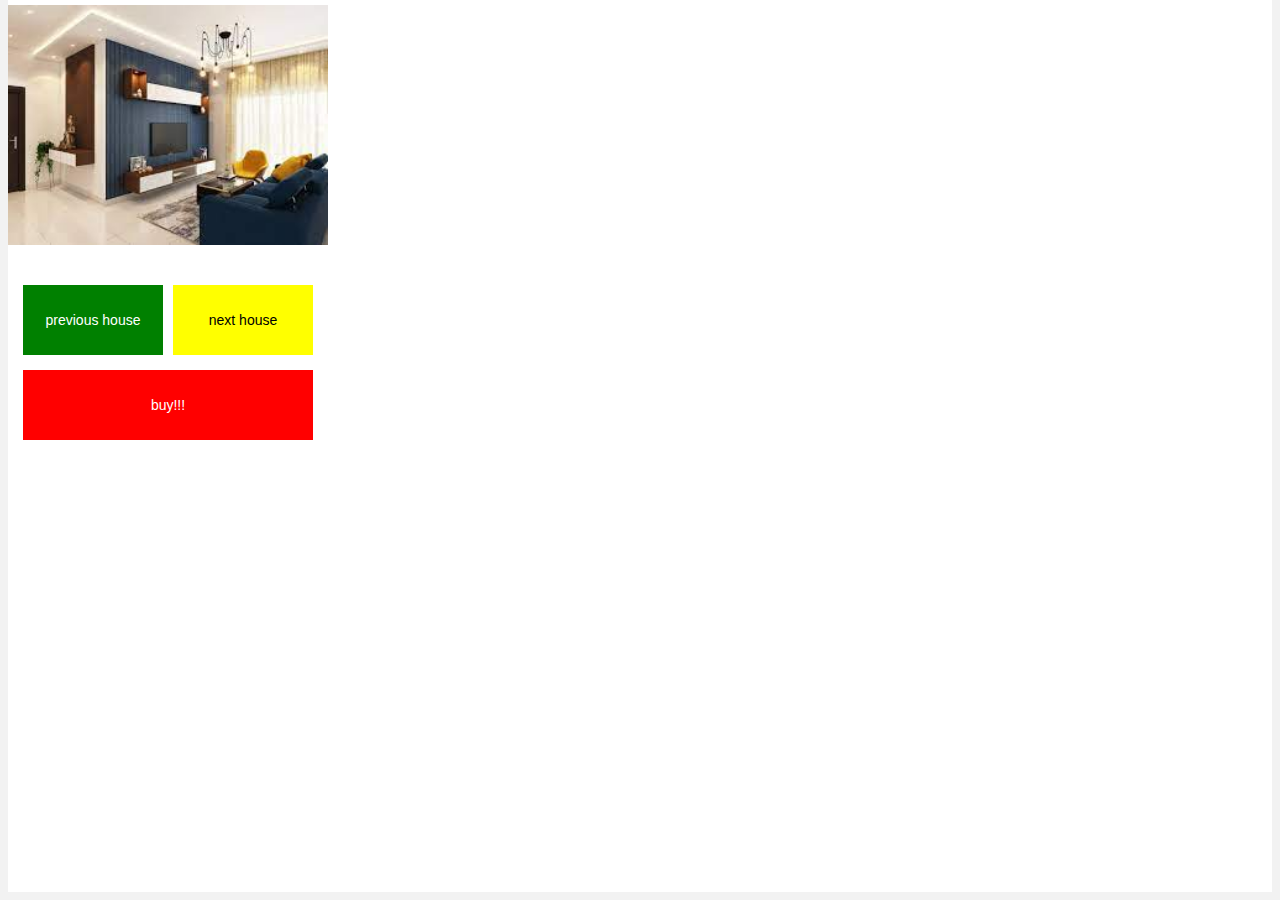
==== commit 3b1a933c: "help" ====
--- a/applab-intro/index.html
+++ b/applab-intro/index.html
@@ -1,6 +1,6 @@
 <html>
   <head>
-    <title>my-app</title>
+    <title>applab-intro</title>
     <meta charset="utf-8" />
     <meta name="viewport" content="width=device-width, initial-scale=1">
     <link rel="preload" href="applab/fontawesome-webfont.woff2" as="font">
@@ -15,6 +15,33 @@
     <link rel="stylesheet" href="style.css">
   </head>
   <body>
-    <div id="divApplab" class="appModern running" tabindex="1" style="width: 320px; height: 450px; display: block;"><div class="screen" tabindex="1" data-theme="classic" id="screen3" style="display: block; height: 450px; width: 320px; left: 0px; top: 0px; position: absolute; z-index: 0; background-color: rgb(255, 255, 255);"><img src="assets/download-4.jpg" data-canonical-image-url="assets/download-4.jpg" data-image-type="file" data-object-fit="contain" id="image1" style="height: 250px; width: 320px; border-style: solid; border-width: 0px; border-color: rgb(0, 0, 0); border-radius: 0px; position: absolute; left: -2.22045e-16px; top: 0px; margin: 0px; object-fit: contain; font-family: &quot;object-fit: contain;&quot;;"><button id="buttonLeft3" style="padding: 0px; margin: 0px; border-style: solid; height: 70px; width: 140px; background-color: green; color: rgb(255, 255, 255); border-color: rgb(0, 0, 0); border-radius: 0px; border-width: 0px; font-family: &quot;Comic Sans MS&quot;, cursive, sans-serif; font-size: 14px; position: absolute; left: 15px; top: 285px;">previous house</button><button id="buttonRight3" style="padding: 0px; margin: 0px; border-style: solid; height: 70px; width: 140px; background-color: yellow; color: black; border-color: rgb(0, 0, 0); border-radius: 0px; border-width: 0px; font-family: &quot;Comic Sans MS&quot;, cursive, sans-serif; font-size: 14px; position: absolute; left: 165px; top: 285px;">next house</button><button id="buttonSuccess3" style="padding: 0px; margin: 0px; border-style: solid; height: 70px; width: 290px; background-color: red; color: rgb(255, 255, 255); border-color: rgb(0, 0, 0); border-radius: 0px; border-width: 0px; font-family: &quot;Comic Sans MS&quot;, cursive, sans-serif; font-size: 14px; position: absolute; left: 15px; top: 370px;">buy!!!</button></div><div class="screen" tabindex="1" data-theme="classic" id="screensuccess" style="height: 450px; width: 320px; left: 0px; top: 0px; position: absolute; z-index: 0; background-color: rgb(255, 255, 255); display: none;"><label style="margin: 0px; line-height: 1; overflow: hidden; overflow-wrap: break-word; max-width: 320px; border-style: solid; text-rendering: optimizespeed; color: rgb(51, 51, 51); background-color: rgba(0, 0, 0, 0); border-color: rgb(153, 153, 153); border-radius: 0px; border-width: 0px; font-family: &quot;Comic Sans MS&quot;, cursive, sans-serif; padding: 2px; width: 300px; height: 220px; position: absolute; left: 15px; top: 85px; font-size: 100px;" id="label1">nice house</label><label style="margin: 0px; line-height: 1; overflow: hidden; overflow-wrap: break-word; max-width: 320px; border-style: solid; text-rendering: optimizespeed; color: rgb(51, 51, 51); background-color: rgba(0, 0, 0, 0); border-color: rgb(153, 153, 153); border-radius: 0px; border-width: 0px; font-family: &quot;Comic Sans MS&quot;, cursive, sans-serif; font-size: 14px; padding: 2px; width: 150px; height: 20px; position: absolute; left: 25px; top: 305px;" id="label2">pls pay 100000 dollars</label><button id="buttonRestart" style="padding: 0px; margin: 0px; border-style: solid; height: 40px; width: 115px; background-color: white; color: grey; border-color: rgb(0, 0, 0); border-radius: 0px; border-width: 0px; font-family: &quot;Comic Sans MS&quot;, cursive, sans-serif; position: absolute; left: 25px; top: 360px; text-align: center; font-size: 10px;">try again</button></div><div class="screen" tabindex="1" data-theme="classic" id="screen1" style="display: none; height: 450px; width: 320px; left: 0px; top: 0px; position: absolute; z-index: 0; background-color: rgb(255, 255, 255);"><img src="assets/download-3.jpg" data-canonical-image-url="assets/download-3.jpg" data-image-type="file" data-object-fit="contain" id="image2" style="height: 250px; width: 320px; border-style: solid; border-width: 0px; border-color: rgb(0, 0, 0); border-radius: 0px; position: absolute; left: -2.22045e-16px; top: 0px; margin: 0px; object-fit: contain; font-family: &quot;object-fit: contain;&quot;;"><button id="buttonLeftt1" style="padding: 0px; margin: 0px; border-style: solid; height: 70px; width: 140px; background-color: green; color: rgb(255, 255, 255); border-color: rgb(0, 0, 0); border-radius: 0px; border-width: 0px; font-family: &quot;Comic Sans MS&quot;, cursive, sans-serif; font-size: 14px; position: absolute; left: 15px; top: 285px;">previous house</button><button id="buttonRightt1" style="padding: 0px; margin: 0px; border-style: solid; height: 70px; width: 140px; background-color: yellow; color: black; border-color: rgb(0, 0, 0); border-radius: 0px; border-width: 0px; font-family: &quot;Comic Sans MS&quot;, cursive, sans-serif; font-size: 14px; position: absolute; left: 165px; top: 285px;">next house</button><button id="buttonSuccess2" style="padding: 0px; margin: 0px; border-style: solid; height: 70px; width: 290px; background-color: red; color: rgb(255, 255, 255); border-color: rgb(0, 0, 0); border-radius: 0px; border-width: 0px; font-family: &quot;Comic Sans MS&quot;, cursive, sans-serif; font-size: 14px; position: absolute; left: 15px; top: 370px;">buy!!!</button></div><div class="screen" tabindex="1" data-theme="classic" id="screen2" style="display: none; height: 450px; width: 320px; left: 0px; top: 0px; position: absolute; z-index: 0; background-color: rgb(255, 255, 255);"><img src="assets/download-3.jpg" data-canonical-image-url="assets/download-3.jpg" data-image-type="file" data-object-fit="contain" id="image3" style="height: 250px; width: 320px; border-style: solid; border-width: 0px; border-color: rgb(0, 0, 0); border-radius: 0px; position: absolute; left: -2.22045e-16px; top: 0px; margin: 0px; object-fit: contain; font-family: &quot;object-fit: contain;&quot;;"><button id="buttonLeft2" style="padding: 0px; margin: 0px; border-style: solid; height: 70px; width: 140px; background-color: green; color: rgb(255, 255, 255); border-color: rgb(0, 0, 0); border-radius: 0px; border-width: 0px; font-family: &quot;Comic Sans MS&quot;, cursive, sans-serif; font-size: 14px; position: absolute; left: 15px; top: 285px;">previous house</button><button id="buttonRight2" style="padding: 0px; margin: 0px; border-style: solid; height: 70px; width: 140px; background-color: yellow; color: black; border-color: rgb(0, 0, 0); border-radius: 0px; border-width: 0px; font-family: &quot;Comic Sans MS&quot;, cursive, sans-serif; font-size: 14px; position: absolute; left: 165px; top: 285px;">next house</button><button id="buttonSuccess1" style="padding: 0px; margin: 0px; border-style: solid; height: 70px; width: 290px; background-color: red; color: rgb(255, 255, 255); border-color: rgb(0, 0, 0); border-radius: 0px; border-width: 0px; font-family: &quot;Comic Sans MS&quot;, cursive, sans-serif; font-size: 14px; position: absolute; left: 15px; top: 370px;">buy!!!</button></div></div>
+    <div id="divApplab" class="appModern running" tabindex="1" style="width: 100%; height: 100%; display: block;">
+      <div class="screen" tabindex="1" data-theme="classic" id="screen3" style="display: block; height: 100%; width: 100%; left: 0px; top: 0px; position: absolute; z-index: 0; background-color: rgb(255, 255, 255);">
+        <img src="assets/download-4.jpg" data-canonical-image-url="assets/download-4.jpg" data-image-type="file" data-object-fit="contain" id="image1" style="height: 250px; width: 320px; border-style: solid; border-width: 0px; border-color: rgb(0, 0, 0); border-radius: 0px; position: absolute; left: -2.22045e-16px; top: 0px; margin: 0px; object-fit: contain; font-family: &quot;object-fit: contain;&quot;;">
+        <button id="buttonLeft3" style="padding: 0px; margin: 0px; border-style: solid; height: 70px; width: 140px; background-color: green; color: rgb(255, 255, 255); border-color: rgb(0, 0, 0); border-radius: 0px; border-width: 0px; font-family: &quot;Comic Sans MS&quot;, cursive, sans-serif; font-size: 14px; position: absolute; left: 15px; top: 285px;">previous house</button>
+        <button id="buttonRight3" style="padding: 0px; margin: 0px; border-style: solid; height: 70px; width: 140px; background-color: yellow; color: black; border-color: rgb(0, 0, 0); border-radius: 0px; border-width: 0px; font-family: &quot;Comic Sans MS&quot;, cursive, sans-serif; font-size: 14px; position: absolute; left: 165px; top: 285px;">next house</button>
+        <button id="buttonSuccess3" style="padding: 0px; margin: 0px; border-style: solid; height: 70px; width: 290px; background-color: red; color: rgb(255, 255, 255); border-color: rgb(0, 0, 0); border-radius: 0px; border-width: 0px; font-family: &quot;Comic Sans MS&quot;, cursive, sans-serif; font-size: 14px; position: absolute; left: 15px; top: 370px;">buy!!!</button>
+      </div>
+      
+      <div class="screen" tabindex="1" data-theme="classic" id="screensuccess" style="height: 450px; width: 320px; left: 0px; top: 0px; position: absolute; z-index: 0; background-color: rgb(255, 255, 255); display: none;">
+        <label style="margin: 0px; line-height: 1; overflow: hidden; overflow-wrap: break-word; max-width: 320px; border-style: solid; text-rendering: optimizespeed; color: rgb(51, 51, 51); background-color: rgba(0, 0, 0, 0); border-color: rgb(153, 153, 153); border-radius: 0px; border-width: 0px; font-family: &quot;Comic Sans MS&quot;, cursive, sans-serif; padding: 2px; width: 300px; height: 220px; position: absolute; left: 15px; top: 85px; font-size: 100px;" id="label1">nice house</label>
+        <label style="margin: 0px; line-height: 1; overflow: hidden; overflow-wrap: break-word; max-width: 320px; border-style: solid; text-rendering: optimizespeed; color: rgb(51, 51, 51); background-color: rgba(0, 0, 0, 0); border-color: rgb(153, 153, 153); border-radius: 0px; border-width: 0px; font-family: &quot;Comic Sans MS&quot;, cursive, sans-serif; font-size: 14px; padding: 2px; width: 150px; height: 20px; position: absolute; left: 25px; top: 305px;" id="label2">pls pay 100000 dollars</label>
+        <button id="buttonRestart" style="padding: 0px; margin: 0px; border-style: solid; height: 40px; width: 115px; background-color: white; color: grey; border-color: rgb(0, 0, 0); border-radius: 0px; border-width: 0px; font-family: &quot;Comic Sans MS&quot;, cursive, sans-serif; position: absolute; left: 25px; top: 360px; text-align: center; font-size: 10px;">try again</button>
+      </div>
+
+      <div class="screen" tabindex="1" data-theme="classic" id="screen1" style="display: none; height: 450px; width: 320px; left: 0px; top: 0px; position: absolute; z-index: 0; background-color: rgb(255, 255, 255);">
+        <img src="assets/download-3.jpg" data-canonical-image-url="assets/download-3.jpg" data-image-type="file" data-object-fit="contain" id="image2" style="height: 250px; width: 320px; border-style: solid; border-width: 0px; border-color: rgb(0, 0, 0); border-radius: 0px; position: absolute; left: -2.22045e-16px; top: 0px; margin: 0px; object-fit: contain; font-family: &quot;object-fit: contain;&quot;;">
+        <button id="buttonLeftt1" style="padding: 0px; margin: 0px; border-style: solid; height: 70px; width: 140px; background-color: green; color: rgb(255, 255, 255); border-color: rgb(0, 0, 0); border-radius: 0px; border-width: 0px; font-family: &quot;Comic Sans MS&quot;, cursive, sans-serif; font-size: 14px; position: absolute; left: 15px; top: 285px;">previous house</button>
+        <button id="buttonRightt1" style="padding: 0px; margin: 0px; border-style: solid; height: 70px; width: 140px; background-color: yellow; color: black; border-color: rgb(0, 0, 0); border-radius: 0px; border-width: 0px; font-family: &quot;Comic Sans MS&quot;, cursive, sans-serif; font-size: 14px; position: absolute; left: 165px; top: 285px;">next house</button>
+        <button id="buttonSuccess2" style="padding: 0px; margin: 0px; border-style: solid; height: 70px; width: 290px; background-color: red; color: rgb(255, 255, 255); border-color: rgb(0, 0, 0); border-radius: 0px; border-width: 0px; font-family: &quot;Comic Sans MS&quot;, cursive, sans-serif; font-size: 14px; position: absolute; left: 15px; top: 370px;">buy!!!</button>
+      </div>
+      
+      <div class="screen" tabindex="1" data-theme="classic" id="screen2" style="display: none; height: 450px; width: 320px; left: 0px; top: 0px; position: absolute; z-index: 0; background-color: rgb(255, 255, 255);">
+        <img src="assets/download-3.jpg" data-canonical-image-url="assets/download-3.jpg" data-image-type="file" data-object-fit="contain" id="image3" style="height: 250px; width: 320px; border-style: solid; border-width: 0px; border-color: rgb(0, 0, 0); border-radius: 0px; position: absolute; left: -2.22045e-16px; top: 0px; margin: 0px; object-fit: contain; font-family: &quot;object-fit: contain;&quot;;">
+        <button id="buttonLeft2" style="padding: 0px; margin: 0px; border-style: solid; height: 70px; width: 140px; background-color: green; color: rgb(255, 255, 255); border-color: rgb(0, 0, 0); border-radius: 0px; border-width: 0px; font-family: &quot;Comic Sans MS&quot;, cursive, sans-serif; font-size: 14px; position: absolute; left: 15px; top: 285px;">previous house</button>
+        <button id="buttonRight2" style="padding: 0px; margin: 0px; border-style: solid; height: 70px; width: 140px; background-color: yellow; color: black; border-color: rgb(0, 0, 0); border-radius: 0px; border-width: 0px; font-family: &quot;Comic Sans MS&quot;, cursive, sans-serif; font-size: 14px; position: absolute; left: 165px; top: 285px;">next house</button>
+        <button id="buttonSuccess1" style="padding: 0px; margin: 0px; border-style: solid; height: 70px; width: 290px; background-color: red; color: rgb(255, 255, 255); border-color: rgb(0, 0, 0); border-radius: 0px; border-width: 0px; font-family: &quot;Comic Sans MS&quot;, cursive, sans-serif; font-size: 14px; position: absolute; left: 15px; top: 370px;">buy!!!</button>
+      </div>
+    </div>
   </body>
 </html>
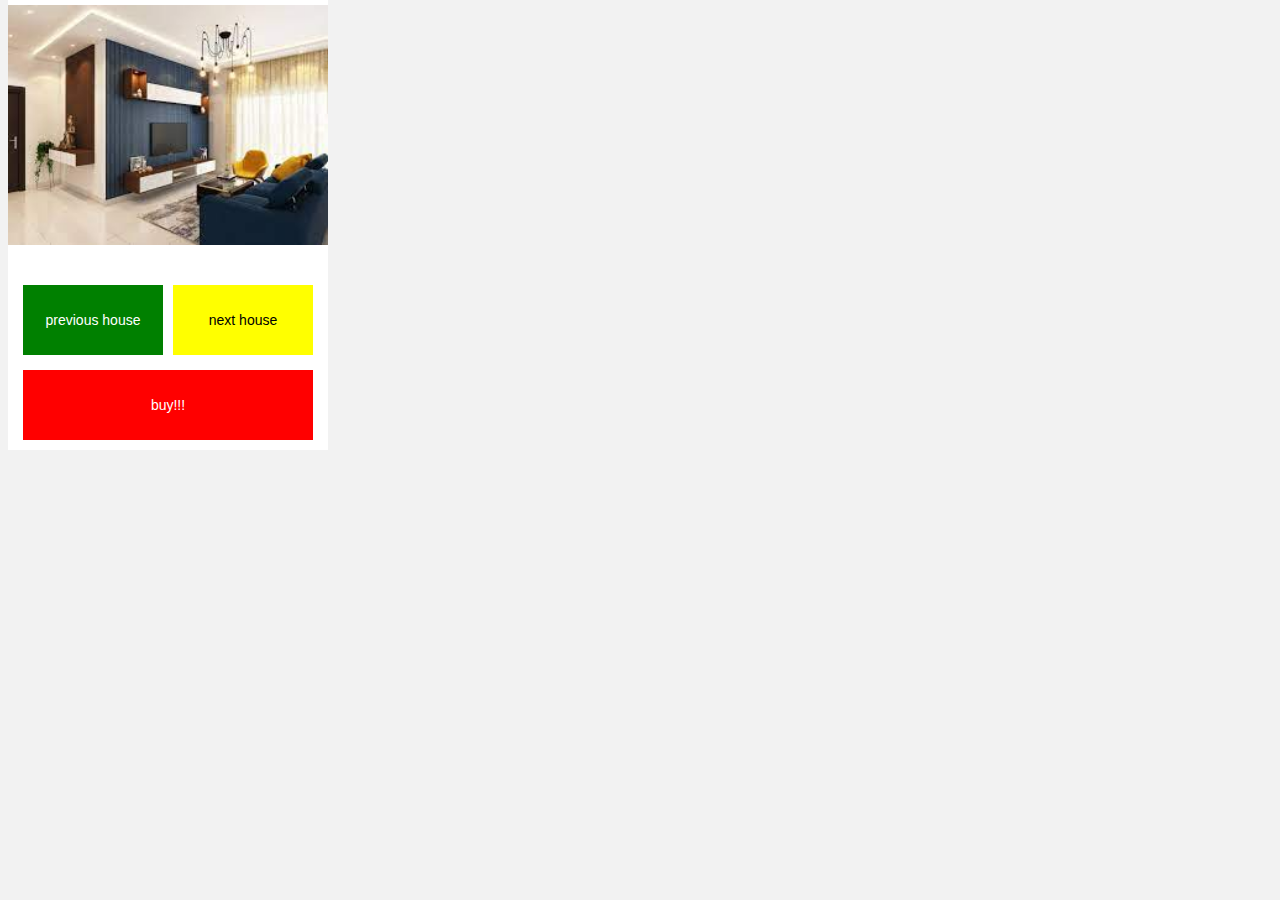
==== commit 451b6049: "woo" ====
--- a/applab-intro/index.html
+++ b/applab-intro/index.html
@@ -1,6 +1,6 @@
 <html>
   <head>
-    <title>applab-intro</title>
+    <title>my-app</title>
     <meta charset="utf-8" />
     <meta name="viewport" content="width=device-width, initial-scale=1">
     <link rel="preload" href="applab/fontawesome-webfont.woff2" as="font">
@@ -15,33 +15,6 @@
     <link rel="stylesheet" href="style.css">
   </head>
   <body>
-    <div id="divApplab" class="appModern running" tabindex="1" style="width: 100%; height: 100%; display: block;">
-      <div class="screen" tabindex="1" data-theme="classic" id="screen3" style="display: block; height: 100%; width: 100%; left: 0px; top: 0px; position: absolute; z-index: 0; background-color: rgb(255, 255, 255);">
-        <img src="assets/download-4.jpg" data-canonical-image-url="assets/download-4.jpg" data-image-type="file" data-object-fit="contain" id="image1" style="height: 250px; width: 320px; border-style: solid; border-width: 0px; border-color: rgb(0, 0, 0); border-radius: 0px; position: absolute; left: -2.22045e-16px; top: 0px; margin: 0px; object-fit: contain; font-family: &quot;object-fit: contain;&quot;;">
-        <button id="buttonLeft3" style="padding: 0px; margin: 0px; border-style: solid; height: 70px; width: 140px; background-color: green; color: rgb(255, 255, 255); border-color: rgb(0, 0, 0); border-radius: 0px; border-width: 0px; font-family: &quot;Comic Sans MS&quot;, cursive, sans-serif; font-size: 14px; position: absolute; left: 15px; top: 285px;">previous house</button>
-        <button id="buttonRight3" style="padding: 0px; margin: 0px; border-style: solid; height: 70px; width: 140px; background-color: yellow; color: black; border-color: rgb(0, 0, 0); border-radius: 0px; border-width: 0px; font-family: &quot;Comic Sans MS&quot;, cursive, sans-serif; font-size: 14px; position: absolute; left: 165px; top: 285px;">next house</button>
-        <button id="buttonSuccess3" style="padding: 0px; margin: 0px; border-style: solid; height: 70px; width: 290px; background-color: red; color: rgb(255, 255, 255); border-color: rgb(0, 0, 0); border-radius: 0px; border-width: 0px; font-family: &quot;Comic Sans MS&quot;, cursive, sans-serif; font-size: 14px; position: absolute; left: 15px; top: 370px;">buy!!!</button>
-      </div>
-      
-      <div class="screen" tabindex="1" data-theme="classic" id="screensuccess" style="height: 450px; width: 320px; left: 0px; top: 0px; position: absolute; z-index: 0; background-color: rgb(255, 255, 255); display: none;">
-        <label style="margin: 0px; line-height: 1; overflow: hidden; overflow-wrap: break-word; max-width: 320px; border-style: solid; text-rendering: optimizespeed; color: rgb(51, 51, 51); background-color: rgba(0, 0, 0, 0); border-color: rgb(153, 153, 153); border-radius: 0px; border-width: 0px; font-family: &quot;Comic Sans MS&quot;, cursive, sans-serif; padding: 2px; width: 300px; height: 220px; position: absolute; left: 15px; top: 85px; font-size: 100px;" id="label1">nice house</label>
-        <label style="margin: 0px; line-height: 1; overflow: hidden; overflow-wrap: break-word; max-width: 320px; border-style: solid; text-rendering: optimizespeed; color: rgb(51, 51, 51); background-color: rgba(0, 0, 0, 0); border-color: rgb(153, 153, 153); border-radius: 0px; border-width: 0px; font-family: &quot;Comic Sans MS&quot;, cursive, sans-serif; font-size: 14px; padding: 2px; width: 150px; height: 20px; position: absolute; left: 25px; top: 305px;" id="label2">pls pay 100000 dollars</label>
-        <button id="buttonRestart" style="padding: 0px; margin: 0px; border-style: solid; height: 40px; width: 115px; background-color: white; color: grey; border-color: rgb(0, 0, 0); border-radius: 0px; border-width: 0px; font-family: &quot;Comic Sans MS&quot;, cursive, sans-serif; position: absolute; left: 25px; top: 360px; text-align: center; font-size: 10px;">try again</button>
-      </div>
-
-      <div class="screen" tabindex="1" data-theme="classic" id="screen1" style="display: none; height: 450px; width: 320px; left: 0px; top: 0px; position: absolute; z-index: 0; background-color: rgb(255, 255, 255);">
-        <img src="assets/download-3.jpg" data-canonical-image-url="assets/download-3.jpg" data-image-type="file" data-object-fit="contain" id="image2" style="height: 250px; width: 320px; border-style: solid; border-width: 0px; border-color: rgb(0, 0, 0); border-radius: 0px; position: absolute; left: -2.22045e-16px; top: 0px; margin: 0px; object-fit: contain; font-family: &quot;object-fit: contain;&quot;;">
-        <button id="buttonLeftt1" style="padding: 0px; margin: 0px; border-style: solid; height: 70px; width: 140px; background-color: green; color: rgb(255, 255, 255); border-color: rgb(0, 0, 0); border-radius: 0px; border-width: 0px; font-family: &quot;Comic Sans MS&quot;, cursive, sans-serif; font-size: 14px; position: absolute; left: 15px; top: 285px;">previous house</button>
-        <button id="buttonRightt1" style="padding: 0px; margin: 0px; border-style: solid; height: 70px; width: 140px; background-color: yellow; color: black; border-color: rgb(0, 0, 0); border-radius: 0px; border-width: 0px; font-family: &quot;Comic Sans MS&quot;, cursive, sans-serif; font-size: 14px; position: absolute; left: 165px; top: 285px;">next house</button>
-        <button id="buttonSuccess2" style="padding: 0px; margin: 0px; border-style: solid; height: 70px; width: 290px; background-color: red; color: rgb(255, 255, 255); border-color: rgb(0, 0, 0); border-radius: 0px; border-width: 0px; font-family: &quot;Comic Sans MS&quot;, cursive, sans-serif; font-size: 14px; position: absolute; left: 15px; top: 370px;">buy!!!</button>
-      </div>
-      
-      <div class="screen" tabindex="1" data-theme="classic" id="screen2" style="display: none; height: 450px; width: 320px; left: 0px; top: 0px; position: absolute; z-index: 0; background-color: rgb(255, 255, 255);">
-        <img src="assets/download-3.jpg" data-canonical-image-url="assets/download-3.jpg" data-image-type="file" data-object-fit="contain" id="image3" style="height: 250px; width: 320px; border-style: solid; border-width: 0px; border-color: rgb(0, 0, 0); border-radius: 0px; position: absolute; left: -2.22045e-16px; top: 0px; margin: 0px; object-fit: contain; font-family: &quot;object-fit: contain;&quot;;">
-        <button id="buttonLeft2" style="padding: 0px; margin: 0px; border-style: solid; height: 70px; width: 140px; background-color: green; color: rgb(255, 255, 255); border-color: rgb(0, 0, 0); border-radius: 0px; border-width: 0px; font-family: &quot;Comic Sans MS&quot;, cursive, sans-serif; font-size: 14px; position: absolute; left: 15px; top: 285px;">previous house</button>
-        <button id="buttonRight2" style="padding: 0px; margin: 0px; border-style: solid; height: 70px; width: 140px; background-color: yellow; color: black; border-color: rgb(0, 0, 0); border-radius: 0px; border-width: 0px; font-family: &quot;Comic Sans MS&quot;, cursive, sans-serif; font-size: 14px; position: absolute; left: 165px; top: 285px;">next house</button>
-        <button id="buttonSuccess1" style="padding: 0px; margin: 0px; border-style: solid; height: 70px; width: 290px; background-color: red; color: rgb(255, 255, 255); border-color: rgb(0, 0, 0); border-radius: 0px; border-width: 0px; font-family: &quot;Comic Sans MS&quot;, cursive, sans-serif; font-size: 14px; position: absolute; left: 15px; top: 370px;">buy!!!</button>
-      </div>
-    </div>
+    <div id="divApplab" class="appModern running" tabindex="1" style="width: 320px; height: 450px; display: block;"><div class="screen" tabindex="1" data-theme="classic" id="screen3" style="display: block; height: 450px; width: 320px; left: 0px; top: 0px; position: absolute; z-index: 0; background-color: rgb(255, 255, 255);"><img src="assets/download-4.jpg" data-canonical-image-url="assets/download-4.jpg" data-image-type="file" data-object-fit="contain" id="image1" style="height: 250px; width: 320px; border-style: solid; border-width: 0px; border-color: rgb(0, 0, 0); border-radius: 0px; position: absolute; left: -2.22045e-16px; top: 0px; margin: 0px; object-fit: contain; font-family: &quot;object-fit: contain;&quot;;"><button id="buttonLeft3" style="padding: 0px; margin: 0px; border-style: solid; height: 70px; width: 140px; background-color: green; color: rgb(255, 255, 255); border-color: rgb(0, 0, 0); border-radius: 0px; border-width: 0px; font-family: &quot;Comic Sans MS&quot;, cursive, sans-serif; font-size: 14px; position: absolute; left: 15px; top: 285px;">previous house</button><button id="buttonRight3" style="padding: 0px; margin: 0px; border-style: solid; height: 70px; width: 140px; background-color: yellow; color: black; border-color: rgb(0, 0, 0); border-radius: 0px; border-width: 0px; font-family: &quot;Comic Sans MS&quot;, cursive, sans-serif; font-size: 14px; position: absolute; left: 165px; top: 285px;">next house</button><button id="buttonSuccess3" style="padding: 0px; margin: 0px; border-style: solid; height: 70px; width: 290px; background-color: red; color: rgb(255, 255, 255); border-color: rgb(0, 0, 0); border-radius: 0px; border-width: 0px; font-family: &quot;Comic Sans MS&quot;, cursive, sans-serif; font-size: 14px; position: absolute; left: 15px; top: 370px;">buy!!!</button></div><div class="screen" tabindex="1" data-theme="classic" id="screensuccess" style="height: 450px; width: 320px; left: 0px; top: 0px; position: absolute; z-index: 0; background-color: rgb(255, 255, 255); display: none;"><label style="margin: 0px; line-height: 1; overflow: hidden; overflow-wrap: break-word; max-width: 320px; border-style: solid; text-rendering: optimizespeed; color: rgb(51, 51, 51); background-color: rgba(0, 0, 0, 0); border-color: rgb(153, 153, 153); border-radius: 0px; border-width: 0px; font-family: &quot;Comic Sans MS&quot;, cursive, sans-serif; padding: 2px; width: 300px; height: 220px; position: absolute; left: 15px; top: 85px; font-size: 100px;" id="label1">nice house</label><label style="margin: 0px; line-height: 1; overflow: hidden; overflow-wrap: break-word; max-width: 320px; border-style: solid; text-rendering: optimizespeed; color: rgb(51, 51, 51); background-color: rgba(0, 0, 0, 0); border-color: rgb(153, 153, 153); border-radius: 0px; border-width: 0px; font-family: &quot;Comic Sans MS&quot;, cursive, sans-serif; font-size: 14px; padding: 2px; width: 150px; height: 20px; position: absolute; left: 25px; top: 305px;" id="label2">pls pay 100000 dollars</label><button id="buttonRestart" style="padding: 0px; margin: 0px; border-style: solid; height: 40px; width: 115px; background-color: white; color: grey; border-color: rgb(0, 0, 0); border-radius: 0px; border-width: 0px; font-family: &quot;Comic Sans MS&quot;, cursive, sans-serif; position: absolute; left: 25px; top: 360px; text-align: center; font-size: 10px;">try again</button></div><div class="screen" tabindex="1" data-theme="classic" id="screen1" style="display: none; height: 450px; width: 320px; left: 0px; top: 0px; position: absolute; z-index: 0; background-color: rgb(255, 255, 255);"><img src="assets/download-3.jpg" data-canonical-image-url="assets/download-3.jpg" data-image-type="file" data-object-fit="contain" id="image2" style="height: 250px; width: 320px; border-style: solid; border-width: 0px; border-color: rgb(0, 0, 0); border-radius: 0px; position: absolute; left: -2.22045e-16px; top: 0px; margin: 0px; object-fit: contain; font-family: &quot;object-fit: contain;&quot;;"><button id="buttonLeftt1" style="padding: 0px; margin: 0px; border-style: solid; height: 70px; width: 140px; background-color: green; color: rgb(255, 255, 255); border-color: rgb(0, 0, 0); border-radius: 0px; border-width: 0px; font-family: &quot;Comic Sans MS&quot;, cursive, sans-serif; font-size: 14px; position: absolute; left: 15px; top: 285px;">previous house</button><button id="buttonRightt1" style="padding: 0px; margin: 0px; border-style: solid; height: 70px; width: 140px; background-color: yellow; color: black; border-color: rgb(0, 0, 0); border-radius: 0px; border-width: 0px; font-family: &quot;Comic Sans MS&quot;, cursive, sans-serif; font-size: 14px; position: absolute; left: 165px; top: 285px;">next house</button><button id="buttonSuccess2" style="padding: 0px; margin: 0px; border-style: solid; height: 70px; width: 290px; background-color: red; color: rgb(255, 255, 255); border-color: rgb(0, 0, 0); border-radius: 0px; border-width: 0px; font-family: &quot;Comic Sans MS&quot;, cursive, sans-serif; font-size: 14px; position: absolute; left: 15px; top: 370px;">buy!!!</button></div><div class="screen" tabindex="1" data-theme="classic" id="screen2" style="display: none; height: 450px; width: 320px; left: 0px; top: 0px; position: absolute; z-index: 0; background-color: rgb(255, 255, 255);"><img src="assets/download-3.jpg" data-canonical-image-url="assets/download-3.jpg" data-image-type="file" data-object-fit="contain" id="image3" style="height: 250px; width: 320px; border-style: solid; border-width: 0px; border-color: rgb(0, 0, 0); border-radius: 0px; position: absolute; left: -2.22045e-16px; top: 0px; margin: 0px; object-fit: contain; font-family: &quot;object-fit: contain;&quot;;"><button id="buttonLeft2" style="padding: 0px; margin: 0px; border-style: solid; height: 70px; width: 140px; background-color: green; color: rgb(255, 255, 255); border-color: rgb(0, 0, 0); border-radius: 0px; border-width: 0px; font-family: &quot;Comic Sans MS&quot;, cursive, sans-serif; font-size: 14px; position: absolute; left: 15px; top: 285px;">previous house</button><button id="buttonRight2" style="padding: 0px; margin: 0px; border-style: solid; height: 70px; width: 140px; background-color: yellow; color: black; border-color: rgb(0, 0, 0); border-radius: 0px; border-width: 0px; font-family: &quot;Comic Sans MS&quot;, cursive, sans-serif; font-size: 14px; position: absolute; left: 165px; top: 285px;">next house</button><button id="buttonSuccess1" style="padding: 0px; margin: 0px; border-style: solid; height: 70px; width: 290px; background-color: red; color: rgb(255, 255, 255); border-color: rgb(0, 0, 0); border-radius: 0px; border-width: 0px; font-family: &quot;Comic Sans MS&quot;, cursive, sans-serif; font-size: 14px; position: absolute; left: 15px; top: 370px;">buy!!!</button></div></div>
   </body>
 </html>
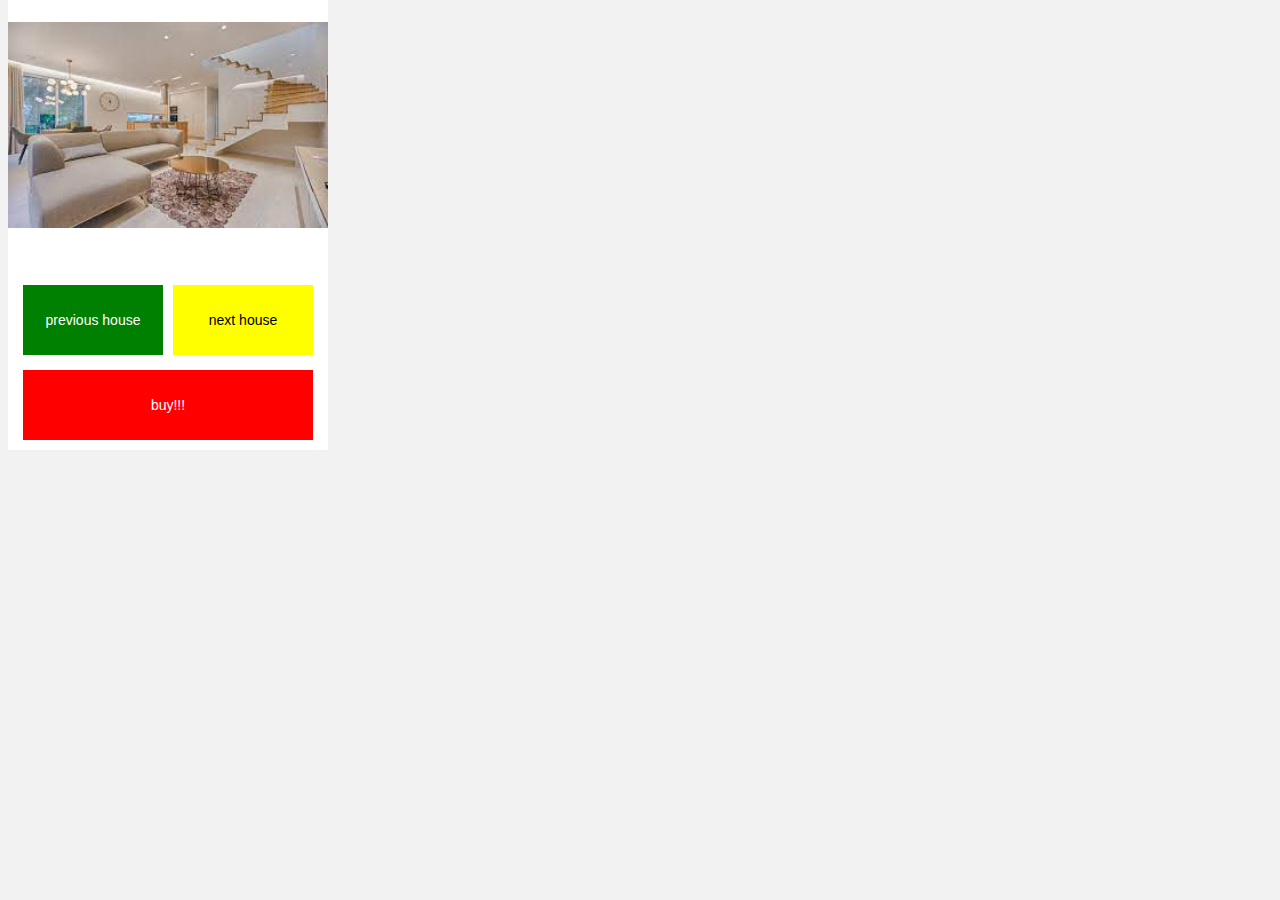
==== commit 8bb443ed: "h" ====
--- a/applab-intro/index.html
+++ b/applab-intro/index.html
@@ -15,6 +15,6 @@
     <link rel="stylesheet" href="style.css">
   </head>
   <body>
-    <div id="divApplab" class="appModern running" tabindex="1" style="width: 320px; height: 450px; display: block;"><div class="screen" tabindex="1" data-theme="classic" id="screen3" style="display: block; height: 450px; width: 320px; left: 0px; top: 0px; position: absolute; z-index: 0; background-color: rgb(255, 255, 255);"><img src="assets/download-4.jpg" data-canonical-image-url="assets/download-4.jpg" data-image-type="file" data-object-fit="contain" id="image1" style="height: 250px; width: 320px; border-style: solid; border-width: 0px; border-color: rgb(0, 0, 0); border-radius: 0px; position: absolute; left: -2.22045e-16px; top: 0px; margin: 0px; object-fit: contain; font-family: &quot;object-fit: contain;&quot;;"><button id="buttonLeft3" style="padding: 0px; margin: 0px; border-style: solid; height: 70px; width: 140px; background-color: green; color: rgb(255, 255, 255); border-color: rgb(0, 0, 0); border-radius: 0px; border-width: 0px; font-family: &quot;Comic Sans MS&quot;, cursive, sans-serif; font-size: 14px; position: absolute; left: 15px; top: 285px;">previous house</button><button id="buttonRight3" style="padding: 0px; margin: 0px; border-style: solid; height: 70px; width: 140px; background-color: yellow; color: black; border-color: rgb(0, 0, 0); border-radius: 0px; border-width: 0px; font-family: &quot;Comic Sans MS&quot;, cursive, sans-serif; font-size: 14px; position: absolute; left: 165px; top: 285px;">next house</button><button id="buttonSuccess3" style="padding: 0px; margin: 0px; border-style: solid; height: 70px; width: 290px; background-color: red; color: rgb(255, 255, 255); border-color: rgb(0, 0, 0); border-radius: 0px; border-width: 0px; font-family: &quot;Comic Sans MS&quot;, cursive, sans-serif; font-size: 14px; position: absolute; left: 15px; top: 370px;">buy!!!</button></div><div class="screen" tabindex="1" data-theme="classic" id="screensuccess" style="height: 450px; width: 320px; left: 0px; top: 0px; position: absolute; z-index: 0; background-color: rgb(255, 255, 255); display: none;"><label style="margin: 0px; line-height: 1; overflow: hidden; overflow-wrap: break-word; max-width: 320px; border-style: solid; text-rendering: optimizespeed; color: rgb(51, 51, 51); background-color: rgba(0, 0, 0, 0); border-color: rgb(153, 153, 153); border-radius: 0px; border-width: 0px; font-family: &quot;Comic Sans MS&quot;, cursive, sans-serif; padding: 2px; width: 300px; height: 220px; position: absolute; left: 15px; top: 85px; font-size: 100px;" id="label1">nice house</label><label style="margin: 0px; line-height: 1; overflow: hidden; overflow-wrap: break-word; max-width: 320px; border-style: solid; text-rendering: optimizespeed; color: rgb(51, 51, 51); background-color: rgba(0, 0, 0, 0); border-color: rgb(153, 153, 153); border-radius: 0px; border-width: 0px; font-family: &quot;Comic Sans MS&quot;, cursive, sans-serif; font-size: 14px; padding: 2px; width: 150px; height: 20px; position: absolute; left: 25px; top: 305px;" id="label2">pls pay 100000 dollars</label><button id="buttonRestart" style="padding: 0px; margin: 0px; border-style: solid; height: 40px; width: 115px; background-color: white; color: grey; border-color: rgb(0, 0, 0); border-radius: 0px; border-width: 0px; font-family: &quot;Comic Sans MS&quot;, cursive, sans-serif; position: absolute; left: 25px; top: 360px; text-align: center; font-size: 10px;">try again</button></div><div class="screen" tabindex="1" data-theme="classic" id="screen1" style="display: none; height: 450px; width: 320px; left: 0px; top: 0px; position: absolute; z-index: 0; background-color: rgb(255, 255, 255);"><img src="assets/download-3.jpg" data-canonical-image-url="assets/download-3.jpg" data-image-type="file" data-object-fit="contain" id="image2" style="height: 250px; width: 320px; border-style: solid; border-width: 0px; border-color: rgb(0, 0, 0); border-radius: 0px; position: absolute; left: -2.22045e-16px; top: 0px; margin: 0px; object-fit: contain; font-family: &quot;object-fit: contain;&quot;;"><button id="buttonLeftt1" style="padding: 0px; margin: 0px; border-style: solid; height: 70px; width: 140px; background-color: green; color: rgb(255, 255, 255); border-color: rgb(0, 0, 0); border-radius: 0px; border-width: 0px; font-family: &quot;Comic Sans MS&quot;, cursive, sans-serif; font-size: 14px; position: absolute; left: 15px; top: 285px;">previous house</button><button id="buttonRightt1" style="padding: 0px; margin: 0px; border-style: solid; height: 70px; width: 140px; background-color: yellow; color: black; border-color: rgb(0, 0, 0); border-radius: 0px; border-width: 0px; font-family: &quot;Comic Sans MS&quot;, cursive, sans-serif; font-size: 14px; position: absolute; left: 165px; top: 285px;">next house</button><button id="buttonSuccess2" style="padding: 0px; margin: 0px; border-style: solid; height: 70px; width: 290px; background-color: red; color: rgb(255, 255, 255); border-color: rgb(0, 0, 0); border-radius: 0px; border-width: 0px; font-family: &quot;Comic Sans MS&quot;, cursive, sans-serif; font-size: 14px; position: absolute; left: 15px; top: 370px;">buy!!!</button></div><div class="screen" tabindex="1" data-theme="classic" id="screen2" style="display: none; height: 450px; width: 320px; left: 0px; top: 0px; position: absolute; z-index: 0; background-color: rgb(255, 255, 255);"><img src="assets/download-3.jpg" data-canonical-image-url="assets/download-3.jpg" data-image-type="file" data-object-fit="contain" id="image3" style="height: 250px; width: 320px; border-style: solid; border-width: 0px; border-color: rgb(0, 0, 0); border-radius: 0px; position: absolute; left: -2.22045e-16px; top: 0px; margin: 0px; object-fit: contain; font-family: &quot;object-fit: contain;&quot;;"><button id="buttonLeft2" style="padding: 0px; margin: 0px; border-style: solid; height: 70px; width: 140px; background-color: green; color: rgb(255, 255, 255); border-color: rgb(0, 0, 0); border-radius: 0px; border-width: 0px; font-family: &quot;Comic Sans MS&quot;, cursive, sans-serif; font-size: 14px; position: absolute; left: 15px; top: 285px;">previous house</button><button id="buttonRight2" style="padding: 0px; margin: 0px; border-style: solid; height: 70px; width: 140px; background-color: yellow; color: black; border-color: rgb(0, 0, 0); border-radius: 0px; border-width: 0px; font-family: &quot;Comic Sans MS&quot;, cursive, sans-serif; font-size: 14px; position: absolute; left: 165px; top: 285px;">next house</button><button id="buttonSuccess1" style="padding: 0px; margin: 0px; border-style: solid; height: 70px; width: 290px; background-color: red; color: rgb(255, 255, 255); border-color: rgb(0, 0, 0); border-radius: 0px; border-width: 0px; font-family: &quot;Comic Sans MS&quot;, cursive, sans-serif; font-size: 14px; position: absolute; left: 15px; top: 370px;">buy!!!</button></div></div>
+    <div id="divApplab" class="appModern running" tabindex="1" style="width: 320px; height: 450px; display: block;"><div class="screen" tabindex="1" data-theme="classic" id="screen3" style="display: block; height: 450px; width: 320px; left: 0px; top: 0px; position: absolute; z-index: 0; background-color: rgb(255, 255, 255);"><img src="/applab-intro/assets/download-1.jpg" data-canonical-image-url="/applab-intro/assets/download-1.jpg" data-image-type="file" data-object-fit="contain" id="image1" style="height: 250px; width: 320px; border-style: solid; border-width: 0px; border-color: rgb(0, 0, 0); border-radius: 0px; position: absolute; left: -2.22045e-16px; top: 0px; margin: 0px; object-fit: contain; font-family: &quot;object-fit: contain;&quot;;"><button id="buttonLeft3" style="padding: 0px; margin: 0px; border-style: solid; height: 70px; width: 140px; background-color: green; color: rgb(255, 255, 255); border-color: rgb(0, 0, 0); border-radius: 0px; border-width: 0px; font-family: &quot;Comic Sans MS&quot;, cursive, sans-serif; font-size: 14px; position: absolute; left: 15px; top: 285px;">previous house</button><button id="buttonRight3" style="padding: 0px; margin: 0px; border-style: solid; height: 70px; width: 140px; background-color: yellow; color: black; border-color: rgb(0, 0, 0); border-radius: 0px; border-width: 0px; font-family: &quot;Comic Sans MS&quot;, cursive, sans-serif; font-size: 14px; position: absolute; left: 165px; top: 285px;">next house</button><button id="buttonSuccess3" style="padding: 0px; margin: 0px; border-style: solid; height: 70px; width: 290px; background-color: red; color: rgb(255, 255, 255); border-color: rgb(0, 0, 0); border-radius: 0px; border-width: 0px; font-family: &quot;Comic Sans MS&quot;, cursive, sans-serif; font-size: 14px; position: absolute; left: 15px; top: 370px;">buy!!!</button></div><div class="screen" tabindex="1" data-theme="classic" id="screensuccess" style="height: 450px; width: 320px; left: 0px; top: 0px; position: absolute; z-index: 0; background-color: rgb(255, 255, 255); display: none;"><label style="margin: 0px; line-height: 1; overflow: hidden; overflow-wrap: break-word; max-width: 320px; border-style: solid; text-rendering: optimizespeed; color: rgb(51, 51, 51); background-color: rgba(0, 0, 0, 0); border-color: rgb(153, 153, 153); border-radius: 0px; border-width: 0px; font-family: &quot;Comic Sans MS&quot;, cursive, sans-serif; padding: 2px; width: 300px; height: 220px; position: absolute; left: 15px; top: 85px; font-size: 100px;" id="label1">nice house</label><label style="margin: 0px; line-height: 1; overflow: hidden; overflow-wrap: break-word; max-width: 320px; border-style: solid; text-rendering: optimizespeed; color: rgb(51, 51, 51); background-color: rgba(0, 0, 0, 0); border-color: rgb(153, 153, 153); border-radius: 0px; border-width: 0px; font-family: &quot;Comic Sans MS&quot;, cursive, sans-serif; font-size: 14px; padding: 2px; width: 150px; height: 20px; position: absolute; left: 25px; top: 305px;" id="label2">pls pay 100000 dollars</label><button id="buttonRestart" style="padding: 0px; margin: 0px; border-style: solid; height: 40px; width: 115px; background-color: white; color: grey; border-color: rgb(0, 0, 0); border-radius: 0px; border-width: 0px; font-family: &quot;Comic Sans MS&quot;, cursive, sans-serif; position: absolute; left: 25px; top: 360px; text-align: center; font-size: 10px;">try again</button></div><div class="screen" tabindex="1" data-theme="classic" id="screen1" style="display: none; height: 450px; width: 320px; left: 0px; top: 0px; position: absolute; z-index: 0; background-color: rgb(255, 255, 255);"><img src="/applab-intro/assets/download-4.jpg" data-canonical-image-url="/applab-intro/assets/download-4.jpg" data-image-type="file" data-object-fit="contain" id="image2" style="height: 250px; width: 320px; border-style: solid; border-width: 0px; border-color: rgb(0, 0, 0); border-radius: 0px; position: absolute; left: -2.22045e-16px; top: 0px; margin: 0px; object-fit: contain; font-family: &quot;object-fit: contain;&quot;;"><button id="buttonLeftt1" style="padding: 0px; margin: 0px; border-style: solid; height: 70px; width: 140px; background-color: green; color: rgb(255, 255, 255); border-color: rgb(0, 0, 0); border-radius: 0px; border-width: 0px; font-family: &quot;Comic Sans MS&quot;, cursive, sans-serif; font-size: 14px; position: absolute; left: 15px; top: 285px;">previous house</button><button id="buttonRightt1" style="padding: 0px; margin: 0px; border-style: solid; height: 70px; width: 140px; background-color: yellow; color: black; border-color: rgb(0, 0, 0); border-radius: 0px; border-width: 0px; font-family: &quot;Comic Sans MS&quot;, cursive, sans-serif; font-size: 14px; position: absolute; left: 165px; top: 285px;">next house</button><button id="buttonSuccess2" style="padding: 0px; margin: 0px; border-style: solid; height: 70px; width: 290px; background-color: red; color: rgb(255, 255, 255); border-color: rgb(0, 0, 0); border-radius: 0px; border-width: 0px; font-family: &quot;Comic Sans MS&quot;, cursive, sans-serif; font-size: 14px; position: absolute; left: 15px; top: 370px;">buy!!!</button></div><div class="screen" tabindex="1" data-theme="classic" id="screen2" style="display: none; height: 450px; width: 320px; left: 0px; top: 0px; position: absolute; z-index: 0; background-color: rgb(255, 255, 255);"><img src="/applab-intro/assets/download-3.jpg" data-canonical-image-url="/applab-intro/assets/download-3.jpg" data-image-type="file" data-object-fit="contain" id="image3" style="height: 250px; width: 320px; border-style: solid; border-width: 0px; border-color: rgb(0, 0, 0); border-radius: 0px; position: absolute; left: -2.22045e-16px; top: 0px; margin: 0px; object-fit: contain; font-family: &quot;object-fit: contain;&quot;;"><button id="buttonLeft2" style="padding: 0px; margin: 0px; border-style: solid; height: 70px; width: 140px; background-color: green; color: rgb(255, 255, 255); border-color: rgb(0, 0, 0); border-radius: 0px; border-width: 0px; font-family: &quot;Comic Sans MS&quot;, cursive, sans-serif; font-size: 14px; position: absolute; left: 15px; top: 285px;">previous house</button><button id="buttonRight2" style="padding: 0px; margin: 0px; border-style: solid; height: 70px; width: 140px; background-color: yellow; color: black; border-color: rgb(0, 0, 0); border-radius: 0px; border-width: 0px; font-family: &quot;Comic Sans MS&quot;, cursive, sans-serif; font-size: 14px; position: absolute; left: 165px; top: 285px;">next house</button><button id="buttonSuccess1" style="padding: 0px; margin: 0px; border-style: solid; height: 70px; width: 290px; background-color: red; color: rgb(255, 255, 255); border-color: rgb(0, 0, 0); border-radius: 0px; border-width: 0px; font-family: &quot;Comic Sans MS&quot;, cursive, sans-serif; font-size: 14px; position: absolute; left: 15px; top: 370px;">buy!!!</button></div></div>
   </body>
 </html>
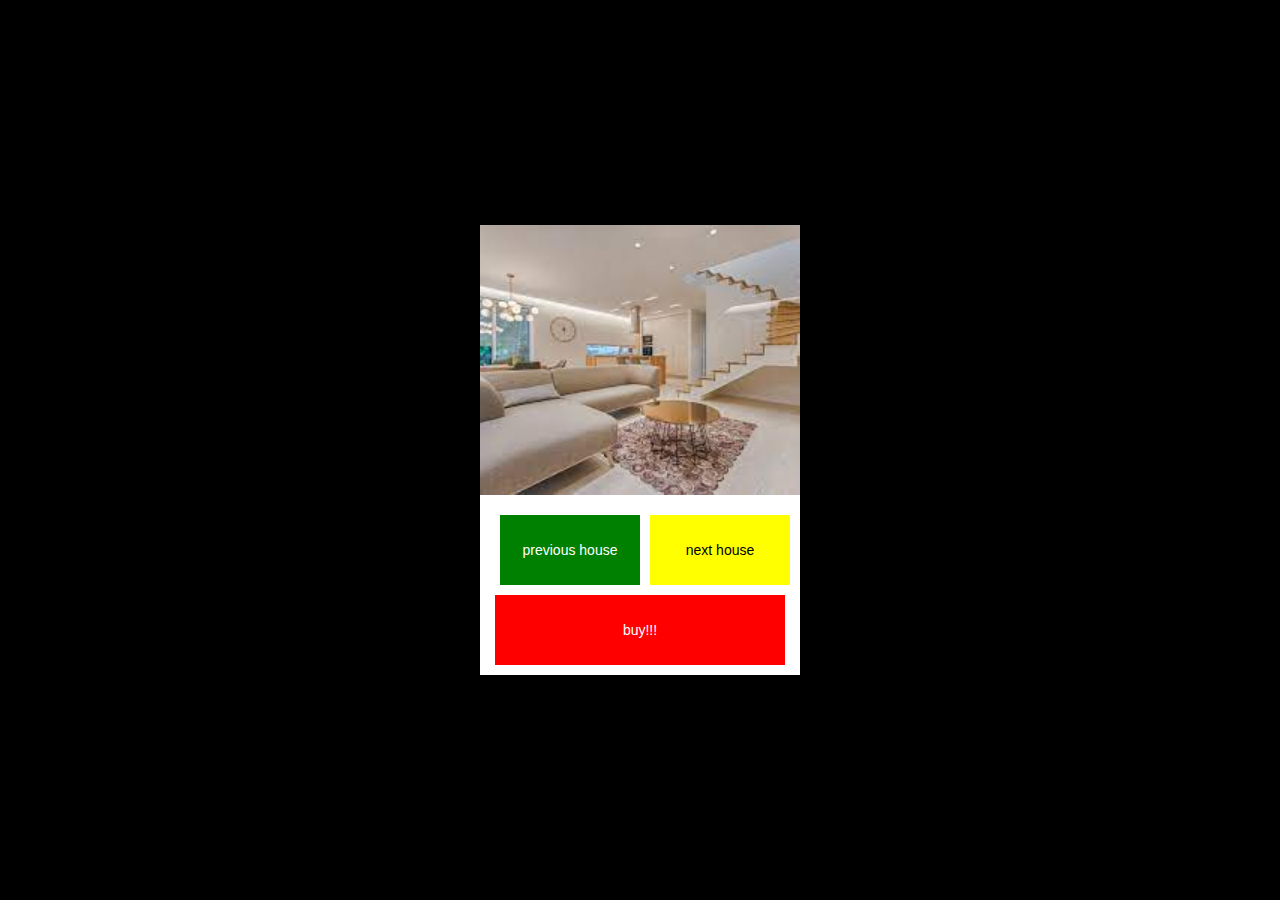
==== commit 7dcf5d54: "css update" ====
--- a/applab-intro/index.html
+++ b/applab-intro/index.html
@@ -3,18 +3,50 @@
     <title>my-app</title>
     <meta charset="utf-8" />
     <meta name="viewport" content="width=device-width, initial-scale=1">
-    <link rel="preload" href="applab/fontawesome-webfont.woff2" as="font">
+    <link rel="preload" href="/applab-intro/applab/fontawesome-webfont.woff2" as="font">
     <script src="https://code.jquery.com/jquery-1.12.1.min.js"></script>
     <script>
       function setExportConfig(config) { window.EXPORT_OPTIONS = config; }
     </script>
     <script src="https://studio.code.org/projects/applab/wfHiP-EabQRfFPbTSCujyqYEzjiAY7QvDiDuozfQ0R0/export_config?script_call=setExportConfig"></script>
-    <script src="applab/applab-api.js"></script>
-    <script src="https://www.google.com/jsapi"></script>
-    <link rel="stylesheet" href="applab/applab.css">
-    <link rel="stylesheet" href="style.css">
+    <script src="/applab-intro/applab/applab-api.js"></script>
+    <script src="/applab-intro/loader.js"></script>
+    <link rel="stylesheet" href="/applab-intro/applab/applab.css">
+    <link rel="stylesheet" href="/applab-intro/style.css">
+    <link rel="stylesheet" href="/applab-intro/index.css">
   </head>
   <body>
-    <div id="divApplab" class="appModern running" tabindex="1" style="width: 320px; height: 450px; display: block;"><div class="screen" tabindex="1" data-theme="classic" id="screen3" style="display: block; height: 450px; width: 320px; left: 0px; top: 0px; position: absolute; z-index: 0; background-color: rgb(255, 255, 255);"><img src="/applab-intro/assets/download-1.jpg" data-canonical-image-url="/applab-intro/assets/download-1.jpg" data-image-type="file" data-object-fit="contain" id="image1" style="height: 250px; width: 320px; border-style: solid; border-width: 0px; border-color: rgb(0, 0, 0); border-radius: 0px; position: absolute; left: -2.22045e-16px; top: 0px; margin: 0px; object-fit: contain; font-family: &quot;object-fit: contain;&quot;;"><button id="buttonLeft3" style="padding: 0px; margin: 0px; border-style: solid; height: 70px; width: 140px; background-color: green; color: rgb(255, 255, 255); border-color: rgb(0, 0, 0); border-radius: 0px; border-width: 0px; font-family: &quot;Comic Sans MS&quot;, cursive, sans-serif; font-size: 14px; position: absolute; left: 15px; top: 285px;">previous house</button><button id="buttonRight3" style="padding: 0px; margin: 0px; border-style: solid; height: 70px; width: 140px; background-color: yellow; color: black; border-color: rgb(0, 0, 0); border-radius: 0px; border-width: 0px; font-family: &quot;Comic Sans MS&quot;, cursive, sans-serif; font-size: 14px; position: absolute; left: 165px; top: 285px;">next house</button><button id="buttonSuccess3" style="padding: 0px; margin: 0px; border-style: solid; height: 70px; width: 290px; background-color: red; color: rgb(255, 255, 255); border-color: rgb(0, 0, 0); border-radius: 0px; border-width: 0px; font-family: &quot;Comic Sans MS&quot;, cursive, sans-serif; font-size: 14px; position: absolute; left: 15px; top: 370px;">buy!!!</button></div><div class="screen" tabindex="1" data-theme="classic" id="screensuccess" style="height: 450px; width: 320px; left: 0px; top: 0px; position: absolute; z-index: 0; background-color: rgb(255, 255, 255); display: none;"><label style="margin: 0px; line-height: 1; overflow: hidden; overflow-wrap: break-word; max-width: 320px; border-style: solid; text-rendering: optimizespeed; color: rgb(51, 51, 51); background-color: rgba(0, 0, 0, 0); border-color: rgb(153, 153, 153); border-radius: 0px; border-width: 0px; font-family: &quot;Comic Sans MS&quot;, cursive, sans-serif; padding: 2px; width: 300px; height: 220px; position: absolute; left: 15px; top: 85px; font-size: 100px;" id="label1">nice house</label><label style="margin: 0px; line-height: 1; overflow: hidden; overflow-wrap: break-word; max-width: 320px; border-style: solid; text-rendering: optimizespeed; color: rgb(51, 51, 51); background-color: rgba(0, 0, 0, 0); border-color: rgb(153, 153, 153); border-radius: 0px; border-width: 0px; font-family: &quot;Comic Sans MS&quot;, cursive, sans-serif; font-size: 14px; padding: 2px; width: 150px; height: 20px; position: absolute; left: 25px; top: 305px;" id="label2">pls pay 100000 dollars</label><button id="buttonRestart" style="padding: 0px; margin: 0px; border-style: solid; height: 40px; width: 115px; background-color: white; color: grey; border-color: rgb(0, 0, 0); border-radius: 0px; border-width: 0px; font-family: &quot;Comic Sans MS&quot;, cursive, sans-serif; position: absolute; left: 25px; top: 360px; text-align: center; font-size: 10px;">try again</button></div><div class="screen" tabindex="1" data-theme="classic" id="screen1" style="display: none; height: 450px; width: 320px; left: 0px; top: 0px; position: absolute; z-index: 0; background-color: rgb(255, 255, 255);"><img src="/applab-intro/assets/download-4.jpg" data-canonical-image-url="/applab-intro/assets/download-4.jpg" data-image-type="file" data-object-fit="contain" id="image2" style="height: 250px; width: 320px; border-style: solid; border-width: 0px; border-color: rgb(0, 0, 0); border-radius: 0px; position: absolute; left: -2.22045e-16px; top: 0px; margin: 0px; object-fit: contain; font-family: &quot;object-fit: contain;&quot;;"><button id="buttonLeftt1" style="padding: 0px; margin: 0px; border-style: solid; height: 70px; width: 140px; background-color: green; color: rgb(255, 255, 255); border-color: rgb(0, 0, 0); border-radius: 0px; border-width: 0px; font-family: &quot;Comic Sans MS&quot;, cursive, sans-serif; font-size: 14px; position: absolute; left: 15px; top: 285px;">previous house</button><button id="buttonRightt1" style="padding: 0px; margin: 0px; border-style: solid; height: 70px; width: 140px; background-color: yellow; color: black; border-color: rgb(0, 0, 0); border-radius: 0px; border-width: 0px; font-family: &quot;Comic Sans MS&quot;, cursive, sans-serif; font-size: 14px; position: absolute; left: 165px; top: 285px;">next house</button><button id="buttonSuccess2" style="padding: 0px; margin: 0px; border-style: solid; height: 70px; width: 290px; background-color: red; color: rgb(255, 255, 255); border-color: rgb(0, 0, 0); border-radius: 0px; border-width: 0px; font-family: &quot;Comic Sans MS&quot;, cursive, sans-serif; font-size: 14px; position: absolute; left: 15px; top: 370px;">buy!!!</button></div><div class="screen" tabindex="1" data-theme="classic" id="screen2" style="display: none; height: 450px; width: 320px; left: 0px; top: 0px; position: absolute; z-index: 0; background-color: rgb(255, 255, 255);"><img src="/applab-intro/assets/download-3.jpg" data-canonical-image-url="/applab-intro/assets/download-3.jpg" data-image-type="file" data-object-fit="contain" id="image3" style="height: 250px; width: 320px; border-style: solid; border-width: 0px; border-color: rgb(0, 0, 0); border-radius: 0px; position: absolute; left: -2.22045e-16px; top: 0px; margin: 0px; object-fit: contain; font-family: &quot;object-fit: contain;&quot;;"><button id="buttonLeft2" style="padding: 0px; margin: 0px; border-style: solid; height: 70px; width: 140px; background-color: green; color: rgb(255, 255, 255); border-color: rgb(0, 0, 0); border-radius: 0px; border-width: 0px; font-family: &quot;Comic Sans MS&quot;, cursive, sans-serif; font-size: 14px; position: absolute; left: 15px; top: 285px;">previous house</button><button id="buttonRight2" style="padding: 0px; margin: 0px; border-style: solid; height: 70px; width: 140px; background-color: yellow; color: black; border-color: rgb(0, 0, 0); border-radius: 0px; border-width: 0px; font-family: &quot;Comic Sans MS&quot;, cursive, sans-serif; font-size: 14px; position: absolute; left: 165px; top: 285px;">next house</button><button id="buttonSuccess1" style="padding: 0px; margin: 0px; border-style: solid; height: 70px; width: 290px; background-color: red; color: rgb(255, 255, 255); border-color: rgb(0, 0, 0); border-radius: 0px; border-width: 0px; font-family: &quot;Comic Sans MS&quot;, cursive, sans-serif; font-size: 14px; position: absolute; left: 15px; top: 370px;">buy!!!</button></div></div>
+    <div class="app-center">
+      <div id="divApplab" class="appModern running" tabindex="1" style="width: 320px; height: 450px; display: block;">
+                
+        <div class="screen" tabindex="1" data-theme="classic" id="screensuccess" style="height: 450px; width: 320px; left: 0px; top: 0px; position: absolute; z-index: 0; background-color: rgb(255, 255, 255); display: none;">
+          <label style="margin: 0px; line-height: 1; overflow: hidden; overflow-wrap: break-word; max-width: 320px; border-style: solid; text-rendering: optimizespeed; color: rgb(51, 51, 51); background-color: rgba(0, 0, 0, 0); border-color: rgb(153, 153, 153); border-radius: 0px; border-width: 0px; font-family: &quot;Comic Sans MS&quot;, cursive, sans-serif; padding: 2px; width: 300px; height: 220px; position: absolute; left: 15px; top: 85px; font-size: 100px;" id="label1">nice house</label>
+          <label style="margin: 0px; line-height: 1; overflow: hidden; overflow-wrap: break-word; max-width: 320px; border-style: solid; text-rendering: optimizespeed; color: rgb(51, 51, 51); background-color: rgba(0, 0, 0, 0); border-color: rgb(153, 153, 153); border-radius: 0px; border-width: 0px; font-family: &quot;Comic Sans MS&quot;, cursive, sans-serif; font-size: 14px; padding: 2px; width: 150px; height: 20px; position: absolute; left: 25px; top: 305px;" id="label2">pls pay 100000 dollars</label>
+          <button id="buttonRestart" style="padding: 0px; margin: 0px; border-style: solid; height: 40px; width: 115px; background-color: white; color: grey; border-color: rgb(0, 0, 0); border-radius: 0px; border-width: 0px; font-family: &quot;Comic Sans MS&quot;, cursive, sans-serif; position: absolute; left: 25px; top: 360px; text-align: center; font-size: 10px;">try again</button>
+        </div>
+        
+        <div class="screen" tabindex="1" data-theme="classic" id="screen3" style="display: block; height: 450px; width: 320px; left: 0px; top: 0px; position: absolute; z-index: 0; background-color: rgb(255, 255, 255);">
+          <img src="/applab-intro/assets/download-1.jpg" data-canonical-image-url="/applab-intro/assets/download-1.jpg" data-image-type="file" data-object-fit="contain" id="image1" class="house-image">
+          <button id="buttonLeft3" class="button-previous">previous house</button>
+          <button id="buttonRight3" class="button-next">next house</button>
+          <button id="buttonSuccess3" style="padding: 0px; margin: 0px; border-style: solid; height: 70px; width: 290px; background-color: red; color: rgb(255, 255, 255); border-color: rgb(0, 0, 0); border-radius: 0px; border-width: 0px; font-family: &quot;Comic Sans MS&quot;, cursive, sans-serif; font-size: 14px; position: absolute; left: 15px; top: 370px;">buy!!!</button>
+        </div>
+        
+        <div class="screen" tabindex="1" data-theme="classic" id="screen1" style="display: none; height: 450px; width: 320px; left: 0px; top: 0px; position: absolute; z-index: 0; background-color: rgb(255, 255, 255);">
+          <img src="/applab-intro/assets/download-4.jpg" data-canonical-image-url="/applab-intro/assets/download-4.jpg" data-image-type="file" data-object-fit="contain" id="image2" class="house-image">
+          <button id="buttonLeftt1" class="button-previous">previous house</button>
+          <button id="buttonRightt1" class="button-next">next house</button>
+          <button id="buttonSuccess2" style="padding: 0px; margin: 0px; border-style: solid; height: 70px; width: 290px; background-color: red; color: rgb(255, 255, 255); border-color: rgb(0, 0, 0); border-radius: 0px; border-width: 0px; font-family: &quot;Comic Sans MS&quot;, cursive, sans-serif; font-size: 14px; position: absolute; left: 15px; top: 370px;">buy!!!</button>
+        </div>
+        
+        <div class="screen" tabindex="1" data-theme="classic" id="screen2" style="display: none; height: 450px; width: 320px; left: 0px; top: 0px; position: absolute; z-index: 0; background-color: rgb(255, 255, 255);">
+          <img src="/applab-intro/assets/download-3.jpg" data-canonical-image-url="/applab-intro/assets/download-3.jpg" data-image-type="file" data-object-fit="contain" id="image3" class="house-image">
+          <button id="buttonLeft2" class="button-previous">previous house</button>
+          <button id="buttonRight2" class="button-next">next house</button>
+          <button id="buttonSuccess1" style="padding: 0px; margin: 0px; border-style: solid; height: 70px; width: 290px; background-color: red; color: rgb(255, 255, 255); border-color: rgb(0, 0, 0); border-radius: 0px; border-width: 0px; font-family: &quot;Comic Sans MS&quot;, cursive, sans-serif; font-size: 14px; position: absolute; left: 15px; top: 370px;">buy!!!</button>
+        </div>
+
+      </div>
+    </div>
   </body>
 </html>
--- a/applab-intro/applab/applab.css
+++ b/applab-intro/applab/applab.css
@@ -141,9 +141,9 @@
 body {
   font-family: "Gotham 4r", sans-serif, sans-serif;
   font-weight: normal;
-  background-color: #f2f2f2;
+  background-color: #000;
   font-weight: normal;
-  margin-top: 0;
+  margin: 0 !important;
 }
 
 h1 {
--- a/applab-intro/index.css
+++ b/applab-intro/index.css
@@ -0,0 +1,60 @@
+.app-center{
+  width:100vw;
+  height:100vh;
+  display:flex;
+  align-items: center;
+  justify-content: center;
+}
+
+.button-previous{
+  padding: 0px; 
+  margin: 0px; 
+  border-style: solid; 
+  height: 70px; 
+  width: 140px; 
+  background-color: green; 
+  color: rgb(255, 255, 255); 
+  border-color: rgb(0, 0, 0); 
+  border-radius: 0px; 
+  border-width: 0px; 
+  font-family: "Comic Sans MS", cursive, sans-serif; 
+  font-size: 14px; 
+
+  position: absolute; 
+  left: 15px; 
+  top: 285px;
+}
+
+.button-next{
+  padding: 0px; 
+  margin: 0px; 
+  border-style: solid; 
+  height: 70px; 
+  width: 140px; 
+  background-color: yellow; 
+  color: black; 
+  border-color: rgb(0, 0, 0); 
+  border-radius: 0px; 
+  border-width: 0px; 
+  font-family: "Comic Sans MS", cursive, sans-serif; 
+  font-size: 14px; 
+
+  position: absolute; 
+  left: 165px; 
+  top: 285px;
+}
+
+.house-image{
+  height: 270px; 
+  width: 100%; 
+  border-style: solid; 
+  border-width: 0px; 
+  border-color: rgb(0, 0, 0); 
+  border-radius: 0px; 
+  position: absolute; 
+  left: 0px; 
+  top: 0px; 
+  margin: 0px; 
+  object-fit: cover; 
+  margin:0 !important;
+}